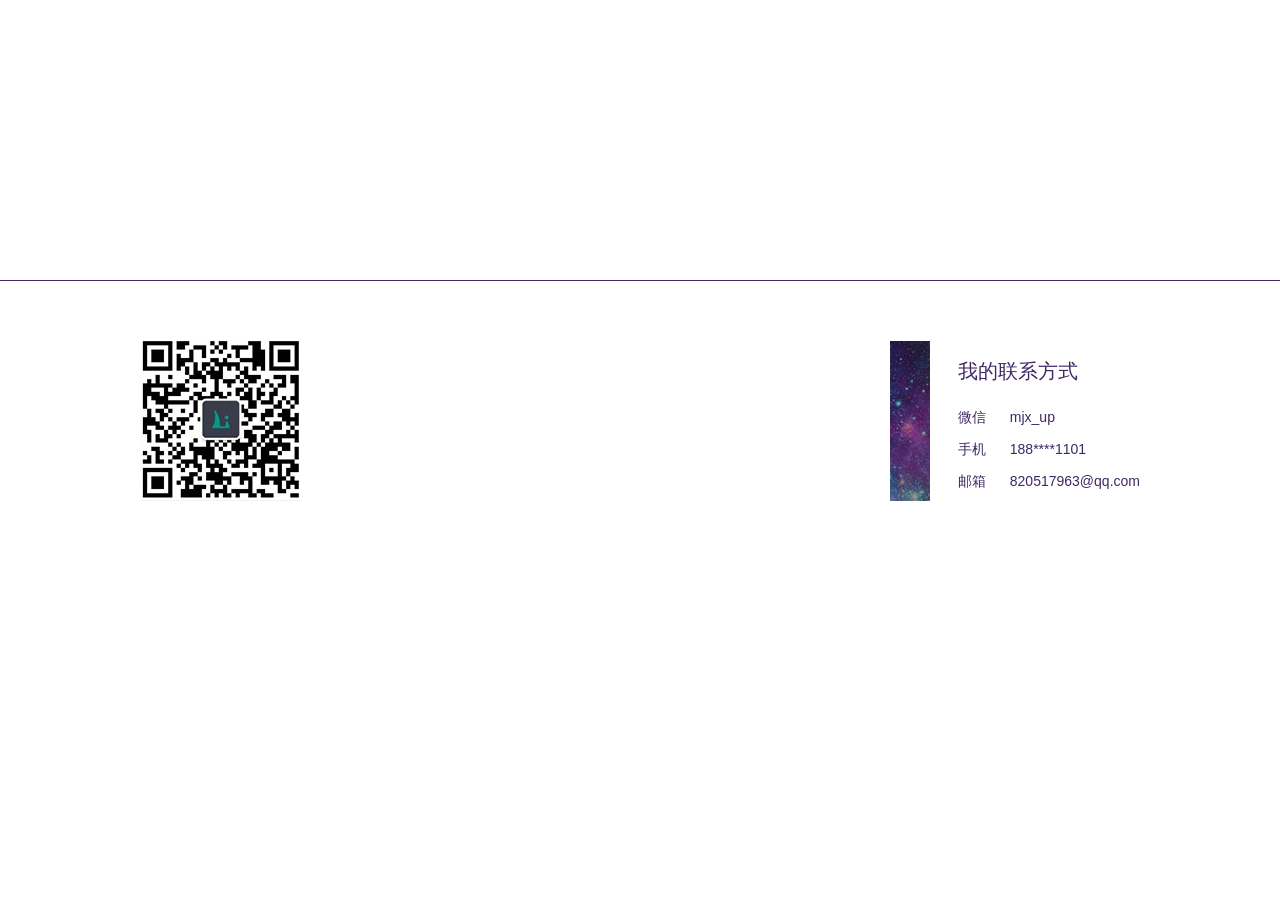
==== layuiSimpleBlog-v1.0.0/html/admin.html @ d0e38aa1 "admin page" ====
<!DOCTYPE html>
<html lang="en">
<head>
    <meta charset="UTF-8">
    <meta name="viewport"
          content="width=device-width, initial-scale=1.0, minimum-scale=1.0, maximum-scale=1.0, user-scalable=0">
    <title>Document</title>

    <link rel="stylesheet" type="text/css" href="../res/layui/css/layui.css">
    <link rel="stylesheet" type="text/css" href="../res/css/main.css">
    <!--加载meta IE兼容文件-->
    <!--[if lt IE 9]>
    <script src="https://oss.maxcdn.com/libs/html5shiv/3.7.0/html5shiv.js"></script>
    <script src="https://oss.maxcdn.com/libs/respond.js/1.3.0/respond.min.js"></script>
    <![endif]-->
    <script src="https://cdn.staticfile.org/vue/2.4.2/vue.min.js"></script>
    <script src="https://cdn.staticfile.org/vue-resource/1.5.1/vue-resource.min.js"></script>
    <script src="http://pv.sohu.com/cityjson?ie=utf-8"></script>
    <script type="text/javascript">
        sessionStorage.setItem('ip', returnCitySN["cip"])
        sessionStorage.setItem('area', returnCitySN["cname"])
    </script>
</head>
<body>
<div id="papertableapp">
    <div class="header">
        <div class="menu-btn">
            <div class="menu"></div>
        </div>
        <h1 class="logo">
            <!--<a href="../../index.html">-->
                <!--<span>MYBLOG</span>-->
                <!--<img src="../../../res/img/logo.png">-->
            <!--</a>-->
        </h1>
        <div class="nav">
            <!--<a href="../../index.html">文章</a>-->
            <!--<a href="../../about.html" class="active">关于</a>-->
        </div>
        <ul class="layui-nav header-down-nav">
            <!--<li class="layui-nav-item"><a href="../../index.html">文章</a></li>-->
            <!--<li class="layui-nav-item"><a href="../../about.html" class="active">关于</a></li>-->
        </ul>
        <!--<p class="welcome-text">-->
            <!--欢迎来到<span class="name">小莫</span>的博客~-->
        <!--</p>-->
    </div>
    <div class="content whisper-content leacots-content">
        <div class="cont w1000">
            <div class="whisper-list">
                <div class="item-box">
                    <div class="review-version">
                        <table class="layui-hide" id="LAY_table_user" lay-filter="useruv"></table>
                        <script type="text/html" id="barDemo">
                            <a class="layui-btn layui-btn-primary layui-btn-mini" lay-event="detail">查看</a>
                            <a class="layui-btn layui-btn-mini" lay-event="edit">编辑</a>
                            <a class="layui-btn layui-btn-danger layui-btn-mini" lay-event="del">删除</a>
                        </script>
                    </div>
                </div>
            </div>
        </div>
    </div>
    <div class="footer-wrap">
        <div class="footer w1000">
            <div class="qrcode">
                <img src="../res/img/erweima.jpg">
            </div>
            <div class="practice-mode">
                <img src="../res/img/down_img.jpg">
                <div class="text">
                    <h4 class="title">我的联系方式</h4>
                    <p>微信<span class="WeChat">mjx_up</span></p>
                    <p>手机<span class="iphone">188****1101</span></p>
                    <p>邮箱<span class="email">820517963@qq.com</span></p>
                </div>
            </div>
        </div>
    </div>
</div>
<script type="text/javascript" src="../res/layui/layui.js"></script>
<!--<script type="text/javascript" src="../js/paper.js"></script>-->
<script type="module" src="../res/js/table/paper.js"></script>
</body>
</html>
---- layuiSimpleBlog-v1.0.0/res/layui/css/layui.css ----
/** layui-v2.4.5 MIT License By https://www.layui.com */
 .layui-inline,img{display:inline-block;vertical-align:middle}h1,h2,h3,h4,h5,h6{font-weight:400}.layui-edge,.layui-header,.layui-inline,.layui-main{position:relative}.layui-elip,.layui-form-checkbox span,.layui-form-pane .layui-form-label{text-overflow:ellipsis;white-space:nowrap}.layui-btn,.layui-edge,.layui-inline,img{vertical-align:middle}.layui-btn,.layui-disabled,.layui-icon,.layui-unselect{-webkit-user-select:none;-ms-user-select:none;-moz-user-select:none}blockquote,body,button,dd,div,dl,dt,form,h1,h2,h3,h4,h5,h6,input,li,ol,p,pre,td,textarea,th,ul{margin:0;padding:0;-webkit-tap-highlight-color:rgba(0,0,0,0)}a:active,a:hover{outline:0}img{border:none}li{list-style:none}table{border-collapse:collapse;border-spacing:0}h4,h5,h6{font-size:100%}button,input,optgroup,option,select,textarea{font-family:inherit;font-size:inherit;font-style:inherit;font-weight:inherit;outline:0}pre{white-space:pre-wrap;white-space:-moz-pre-wrap;white-space:-pre-wrap;white-space:-o-pre-wrap;word-wrap:break-word}body{line-height:24px;font:14px Helvetica Neue,Helvetica,PingFang SC,Tahoma,Arial,sans-serif}hr{height:1px;margin:10px 0;border:0;clear:both}a{color:#333;text-decoration:none}a:hover{color:#777}a cite{font-style:normal;*cursor:pointer}.layui-border-box,.layui-border-box *{box-sizing:border-box}.layui-box,.layui-box *{box-sizing:content-box}.layui-clear{clear:both;*zoom:1}.layui-clear:after{content:'\20';clear:both;*zoom:1;display:block;height:0}.layui-inline{*display:inline;*zoom:1}.layui-edge{display:inline-block;width:0;height:0;border-width:6px;border-style:dashed;border-color:transparent;overflow:hidden}.layui-edge-top{top:-4px;border-bottom-color:#999;border-bottom-style:solid}.layui-edge-right{border-left-color:#999;border-left-style:solid}.layui-edge-bottom{top:2px;border-top-color:#999;border-top-style:solid}.layui-edge-left{border-right-color:#999;border-right-style:solid}.layui-elip{overflow:hidden}.layui-disabled,.layui-disabled:hover{color:#d2d2d2!important;cursor:not-allowed!important}.layui-circle{border-radius:100%}.layui-show{display:block!important}.layui-hide{display:none!important}@font-face{font-family:layui-icon;src:url(../font/iconfont.eot?v=240);src:url(../font/iconfont.eot?v=240#iefix) format('embedded-opentype'),url(../font/iconfont.svg?v=240#iconfont) format('svg'),url(../font/iconfont.woff?v=240) format('woff'),url(../font/iconfont.ttf?v=240) format('truetype')}.layui-icon{font-family:layui-icon!important;font-size:16px;font-style:normal;-webkit-font-smoothing:antialiased;-moz-osx-font-smoothing:grayscale}.layui-icon-reply-fill:before{content:"\e611"}.layui-icon-set-fill:before{content:"\e614"}.layui-icon-menu-fill:before{content:"\e60f"}.layui-icon-search:before{content:"\e615"}.layui-icon-share:before{content:"\e641"}.layui-icon-set-sm:before{content:"\e620"}.layui-icon-engine:before{content:"\e628"}.layui-icon-close:before{content:"\1006"}.layui-icon-close-fill:before{content:"\1007"}.layui-icon-chart-screen:before{content:"\e629"}.layui-icon-star:before{content:"\e600"}.layui-icon-circle-dot:before{content:"\e617"}.layui-icon-chat:before{content:"\e606"}.layui-icon-release:before{content:"\e609"}.layui-icon-list:before{content:"\e60a"}.layui-icon-chart:before{content:"\e62c"}.layui-icon-ok-circle:before{content:"\1005"}.layui-icon-layim-theme:before{content:"\e61b"}.layui-icon-table:before{content:"\e62d"}.layui-icon-right:before{content:"\e602"}.layui-icon-left:before{content:"\e603"}.layui-icon-cart-simple:before{content:"\e698"}.layui-icon-face-cry:before{content:"\e69c"}.layui-icon-face-smile:before{content:"\e6af"}.layui-icon-survey:before{content:"\e6b2"}.layui-icon-tree:before{content:"\e62e"}.layui-icon-upload-circle:before{content:"\e62f"}.layui-icon-add-circle:before{content:"\e61f"}.layui-icon-download-circle:before{content:"\e601"}.layui-icon-templeate-1:before{content:"\e630"}.layui-icon-util:before{content:"\e631"}.layui-icon-face-surprised:before{content:"\e664"}.layui-icon-edit:before{content:"\e642"}.layui-icon-speaker:before{content:"\e645"}.layui-icon-down:before{content:"\e61a"}.layui-icon-file:before{content:"\e621"}.layui-icon-layouts:before{content:"\e632"}.layui-icon-rate-half:before{content:"\e6c9"}.layui-icon-add-circle-fine:before{content:"\e608"}.layui-icon-prev-circle:before{content:"\e633"}.layui-icon-read:before{content:"\e705"}.layui-icon-404:before{content:"\e61c"}.layui-icon-carousel:before{content:"\e634"}.layui-icon-help:before{content:"\e607"}.layui-icon-code-circle:before{content:"\e635"}.layui-icon-water:before{content:"\e636"}.layui-icon-username:before{content:"\e66f"}.layui-icon-find-fill:before{content:"\e670"}.layui-icon-about:before{content:"\e60b"}.layui-icon-location:before{content:"\e715"}.layui-icon-up:before{content:"\e619"}.layui-icon-pause:before{content:"\e651"}.layui-icon-date:before{content:"\e637"}.layui-icon-layim-uploadfile:before{content:"\e61d"}.layui-icon-delete:before{content:"\e640"}.layui-icon-play:before{content:"\e652"}.layui-icon-top:before{content:"\e604"}.layui-icon-friends:before{content:"\e612"}.layui-icon-refresh-3:before{content:"\e9aa"}.layui-icon-ok:before{content:"\e605"}.layui-icon-layer:before{content:"\e638"}.layui-icon-face-smile-fine:before{content:"\e60c"}.layui-icon-dollar:before{content:"\e659"}.layui-icon-group:before{content:"\e613"}.layui-icon-layim-download:before{content:"\e61e"}.layui-icon-picture-fine:before{content:"\e60d"}.layui-icon-link:before{content:"\e64c"}.layui-icon-diamond:before{content:"\e735"}.layui-icon-log:before{content:"\e60e"}.layui-icon-rate-solid:before{content:"\e67a"}.layui-icon-fonts-del:before{content:"\e64f"}.layui-icon-unlink:before{content:"\e64d"}.layui-icon-fonts-clear:before{content:"\e639"}.layui-icon-triangle-r:before{content:"\e623"}.layui-icon-circle:before{content:"\e63f"}.layui-icon-radio:before{content:"\e643"}.layui-icon-align-center:before{content:"\e647"}.layui-icon-align-right:before{content:"\e648"}.layui-icon-align-left:before{content:"\e649"}.layui-icon-loading-1:before{content:"\e63e"}.layui-icon-return:before{content:"\e65c"}.layui-icon-fonts-strong:before{content:"\e62b"}.layui-icon-upload:before{content:"\e67c"}.layui-icon-dialogue:before{content:"\e63a"}.layui-icon-video:before{content:"\e6ed"}.layui-icon-headset:before{content:"\e6fc"}.layui-icon-cellphone-fine:before{content:"\e63b"}.layui-icon-add-1:before{content:"\e654"}.layui-icon-face-smile-b:before{content:"\e650"}.layui-icon-fonts-html:before{content:"\e64b"}.layui-icon-form:before{content:"\e63c"}.layui-icon-cart:before{content:"\e657"}.layui-icon-camera-fill:before{content:"\e65d"}.layui-icon-tabs:before{content:"\e62a"}.layui-icon-fonts-code:before{content:"\e64e"}.layui-icon-fire:before{content:"\e756"}.layui-icon-set:before{content:"\e716"}.layui-icon-fonts-u:before{content:"\e646"}.layui-icon-triangle-d:before{content:"\e625"}.layui-icon-tips:before{content:"\e702"}.layui-icon-picture:before{content:"\e64a"}.layui-icon-more-vertical:before{content:"\e671"}.layui-icon-flag:before{content:"\e66c"}.layui-icon-loading:before{content:"\e63d"}.layui-icon-fonts-i:before{content:"\e644"}.layui-icon-refresh-1:before{content:"\e666"}.layui-icon-rmb:before{content:"\e65e"}.layui-icon-home:before{content:"\e68e"}.layui-icon-user:before{content:"\e770"}.layui-icon-notice:before{content:"\e667"}.layui-icon-login-weibo:before{content:"\e675"}.layui-icon-voice:before{content:"\e688"}.layui-icon-upload-drag:before{content:"\e681"}.layui-icon-login-qq:before{content:"\e676"}.layui-icon-snowflake:before{content:"\e6b1"}.layui-icon-file-b:before{content:"\e655"}.layui-icon-template:before{content:"\e663"}.layui-icon-auz:before{content:"\e672"}.layui-icon-console:before{content:"\e665"}.layui-icon-app:before{content:"\e653"}.layui-icon-prev:before{content:"\e65a"}.layui-icon-website:before{content:"\e7ae"}.layui-icon-next:before{content:"\e65b"}.layui-icon-component:before{content:"\e857"}.layui-icon-more:before{content:"\e65f"}.layui-icon-login-wechat:before{content:"\e677"}.layui-icon-shrink-right:before{content:"\e668"}.layui-icon-spread-left:before{content:"\e66b"}.layui-icon-camera:before{content:"\e660"}.layui-icon-note:before{content:"\e66e"}.layui-icon-refresh:before{content:"\e669"}.layui-icon-female:before{content:"\e661"}.layui-icon-male:before{content:"\e662"}.layui-icon-password:before{content:"\e673"}.layui-icon-senior:before{content:"\e674"}.layui-icon-theme:before{content:"\e66a"}.layui-icon-tread:before{content:"\e6c5"}.layui-icon-praise:before{content:"\e6c6"}.layui-icon-star-fill:before{content:"\e658"}.layui-icon-rate:before{content:"\e67b"}.layui-icon-template-1:before{content:"\e656"}.layui-icon-vercode:before{content:"\e679"}.layui-icon-cellphone:before{content:"\e678"}.layui-icon-screen-full:before{content:"\e622"}.layui-icon-screen-restore:before{content:"\e758"}.layui-icon-cols:before{content:"\e610"}.layui-icon-export:before{content:"\e67d"}.layui-icon-print:before{content:"\e66d"}.layui-icon-slider:before{content:"\e714"}.layui-main{width:1140px;margin:0 auto}.layui-header{z-index:1000;height:60px}.layui-header a:hover{transition:all .5s;-webkit-transition:all .5s}.layui-side{position:fixed;left:0;top:0;bottom:0;z-index:999;width:200px;overflow-x:hidden}.layui-side-scroll{position:relative;width:220px;height:100%;overflow-x:hidden}.layui-body{position:absolute;left:200px;right:0;top:0;bottom:0;z-index:998;width:auto;overflow:hidden;overflow-y:auto;box-sizing:border-box}.layui-layout-body{overflow:hidden}.layui-layout-admin .layui-header{background-color:#23262E}.layui-layout-admin .layui-side{top:60px;width:200px;overflow-x:hidden}.layui-layout-admin .layui-body{top:60px;bottom:44px}.layui-layout-admin .layui-main{width:auto;margin:0 15px}.layui-layout-admin .layui-footer{position:fixed;left:200px;right:0;bottom:0;height:44px;line-height:44px;padding:0 15px;background-color:#eee}.layui-layout-admin .layui-logo{position:absolute;left:0;top:0;width:200px;height:100%;line-height:60px;text-align:center;color:#009688;font-size:16px}.layui-layout-admin .layui-header .layui-nav{background:0 0}.layui-layout-left{position:absolute!important;left:200px;top:0}.layui-layout-right{position:absolute!important;right:0;top:0}.layui-container{position:relative;margin:0 auto;padding:0 15px;box-sizing:border-box}.layui-fluid{position:relative;margin:0 auto;padding:0 15px}.layui-row:after,.layui-row:before{content:'';display:block;clear:both}.layui-col-lg1,.layui-col-lg10,.layui-col-lg11,.layui-col-lg12,.layui-col-lg2,.layui-col-lg3,.layui-col-lg4,.layui-col-lg5,.layui-col-lg6,.layui-col-lg7,.layui-col-lg8,.layui-col-lg9,.layui-col-md1,.layui-col-md10,.layui-col-md11,.layui-col-md12,.layui-col-md2,.layui-col-md3,.layui-col-md4,.layui-col-md5,.layui-col-md6,.layui-col-md7,.layui-col-md8,.layui-col-md9,.layui-col-sm1,.layui-col-sm10,.layui-col-sm11,.layui-col-sm12,.layui-col-sm2,.layui-col-sm3,.layui-col-sm4,.layui-col-sm5,.layui-col-sm6,.layui-col-sm7,.layui-col-sm8,.layui-col-sm9,.layui-col-xs1,.layui-col-xs10,.layui-col-xs11,.layui-col-xs12,.layui-col-xs2,.layui-col-xs3,.layui-col-xs4,.layui-col-xs5,.layui-col-xs6,.layui-col-xs7,.layui-col-xs8,.layui-col-xs9{position:relative;display:block;box-sizing:border-box}.layui-col-xs1,.layui-col-xs10,.layui-col-xs11,.layui-col-xs12,.layui-col-xs2,.layui-col-xs3,.layui-col-xs4,.layui-col-xs5,.layui-col-xs6,.layui-col-xs7,.layui-col-xs8,.layui-col-xs9{float:left}.layui-col-xs1{width:8.33333333%}.layui-col-xs2{width:16.66666667%}.layui-col-xs3{width:25%}.layui-col-xs4{width:33.33333333%}.layui-col-xs5{width:41.66666667%}.layui-col-xs6{width:50%}.layui-col-xs7{width:58.33333333%}.layui-col-xs8{width:66.66666667%}.layui-col-xs9{width:75%}.layui-col-xs10{width:83.33333333%}.layui-col-xs11{width:91.66666667%}.layui-col-xs12{width:100%}.layui-col-xs-offset1{margin-left:8.33333333%}.layui-col-xs-offset2{margin-left:16.66666667%}.layui-col-xs-offset3{margin-left:25%}.layui-col-xs-offset4{margin-left:33.33333333%}.layui-col-xs-offset5{margin-left:41.66666667%}.layui-col-xs-offset6{margin-left:50%}.layui-col-xs-offset7{margin-left:58.33333333%}.layui-col-xs-offset8{margin-left:66.66666667%}.layui-col-xs-offset9{margin-left:75%}.layui-col-xs-offset10{margin-left:83.33333333%}.layui-col-xs-offset11{margin-left:91.66666667%}.layui-col-xs-offset12{margin-left:100%}@media screen and (max-width:768px){.layui-hide-xs{display:none!important}.layui-show-xs-block{display:block!important}.layui-show-xs-inline{display:inline!important}.layui-show-xs-inline-block{display:inline-block!important}}@media screen and (min-width:768px){.layui-container{width:750px}.layui-hide-sm{display:none!important}.layui-show-sm-block{display:block!important}.layui-show-sm-inline{display:inline!important}.layui-show-sm-inline-block{display:inline-block!important}.layui-col-sm1,.layui-col-sm10,.layui-col-sm11,.layui-col-sm12,.layui-col-sm2,.layui-col-sm3,.layui-col-sm4,.layui-col-sm5,.layui-col-sm6,.layui-col-sm7,.layui-col-sm8,.layui-col-sm9{float:left}.layui-col-sm1{width:8.33333333%}.layui-col-sm2{width:16.66666667%}.layui-col-sm3{width:25%}.layui-col-sm4{width:33.33333333%}.layui-col-sm5{width:41.66666667%}.layui-col-sm6{width:50%}.layui-col-sm7{width:58.33333333%}.layui-col-sm8{width:66.66666667%}.layui-col-sm9{width:75%}.layui-col-sm10{width:83.33333333%}.layui-col-sm11{width:91.66666667%}.layui-col-sm12{width:100%}.layui-col-sm-offset1{margin-left:8.33333333%}.layui-col-sm-offset2{margin-left:16.66666667%}.layui-col-sm-offset3{margin-left:25%}.layui-col-sm-offset4{margin-left:33.33333333%}.layui-col-sm-offset5{margin-left:41.66666667%}.layui-col-sm-offset6{margin-left:50%}.layui-col-sm-offset7{margin-left:58.33333333%}.layui-col-sm-offset8{margin-left:66.66666667%}.layui-col-sm-offset9{margin-left:75%}.layui-col-sm-offset10{margin-left:83.33333333%}.layui-col-sm-offset11{margin-left:91.66666667%}.layui-col-sm-offset12{margin-left:100%}}@media screen and (min-width:992px){.layui-container{width:970px}.layui-hide-md{display:none!important}.layui-show-md-block{display:block!important}.layui-show-md-inline{display:inline!important}.layui-show-md-inline-block{display:inline-block!important}.layui-col-md1,.layui-col-md10,.layui-col-md11,.layui-col-md12,.layui-col-md2,.layui-col-md3,.layui-col-md4,.layui-col-md5,.layui-col-md6,.layui-col-md7,.layui-col-md8,.layui-col-md9{float:left}.layui-col-md1{width:8.33333333%}.layui-col-md2{width:16.66666667%}.layui-col-md3{width:25%}.layui-col-md4{width:33.33333333%}.layui-col-md5{width:41.66666667%}.layui-col-md6{width:50%}.layui-col-md7{width:58.33333333%}.layui-col-md8{width:66.66666667%}.layui-col-md9{width:75%}.layui-col-md10{width:83.33333333%}.layui-col-md11{width:91.66666667%}.layui-col-md12{width:100%}.layui-col-md-offset1{margin-left:8.33333333%}.layui-col-md-offset2{margin-left:16.66666667%}.layui-col-md-offset3{margin-left:25%}.layui-col-md-offset4{margin-left:33.33333333%}.layui-col-md-offset5{margin-left:41.66666667%}.layui-col-md-offset6{margin-left:50%}.layui-col-md-offset7{margin-left:58.33333333%}.layui-col-md-offset8{margin-left:66.66666667%}.layui-col-md-offset9{margin-left:75%}.layui-col-md-offset10{margin-left:83.33333333%}.layui-col-md-offset11{margin-left:91.66666667%}.layui-col-md-offset12{margin-left:100%}}@media screen and (min-width:1200px){.layui-container{width:1170px}.layui-hide-lg{display:none!important}.layui-show-lg-block{display:block!important}.layui-show-lg-inline{display:inline!important}.layui-show-lg-inline-block{display:inline-block!important}.layui-col-lg1,.layui-col-lg10,.layui-col-lg11,.layui-col-lg12,.layui-col-lg2,.layui-col-lg3,.layui-col-lg4,.layui-col-lg5,.layui-col-lg6,.layui-col-lg7,.layui-col-lg8,.layui-col-lg9{float:left}.layui-col-lg1{width:8.33333333%}.layui-col-lg2{width:16.66666667%}.layui-col-lg3{width:25%}.layui-col-lg4{width:33.33333333%}.layui-col-lg5{width:41.66666667%}.layui-col-lg6{width:50%}.layui-col-lg7{width:58.33333333%}.layui-col-lg8{width:66.66666667%}.layui-col-lg9{width:75%}.layui-col-lg10{width:83.33333333%}.layui-col-lg11{width:91.66666667%}.layui-col-lg12{width:100%}.layui-col-lg-offset1{margin-left:8.33333333%}.layui-col-lg-offset2{margin-left:16.66666667%}.layui-col-lg-offset3{margin-left:25%}.layui-col-lg-offset4{margin-left:33.33333333%}.layui-col-lg-offset5{margin-left:41.66666667%}.layui-col-lg-offset6{margin-left:50%}.layui-col-lg-offset7{margin-left:58.33333333%}.layui-col-lg-offset8{margin-left:66.66666667%}.layui-col-lg-offset9{margin-left:75%}.layui-col-lg-offset10{margin-left:83.33333333%}.layui-col-lg-offset11{margin-left:91.66666667%}.layui-col-lg-offset12{margin-left:100%}}.layui-col-space1{margin:-.5px}.layui-col-space1>*{padding:.5px}.layui-col-space3{margin:-1.5px}.layui-col-space3>*{padding:1.5px}.layui-col-space5{margin:-2.5px}.layui-col-space5>*{padding:2.5px}.layui-col-space8{margin:-3.5px}.layui-col-space8>*{padding:3.5px}.layui-col-space10{margin:-5px}.layui-col-space10>*{padding:5px}.layui-col-space12{margin:-6px}.layui-col-space12>*{padding:6px}.layui-col-space15{margin:-7.5px}.layui-col-space15>*{padding:7.5px}.layui-col-space18{margin:-9px}.layui-col-space18>*{padding:9px}.layui-col-space20{margin:-10px}.layui-col-space20>*{padding:10px}.layui-col-space22{margin:-11px}.layui-col-space22>*{padding:11px}.layui-col-space25{margin:-12.5px}.layui-col-space25>*{padding:12.5px}.layui-col-space30{margin:-15px}.layui-col-space30>*{padding:15px}.layui-btn,.layui-input,.layui-select,.layui-textarea,.layui-upload-button{outline:0;-webkit-appearance:none;transition:all .3s;-webkit-transition:all .3s;box-sizing:border-box}.layui-elem-quote{margin-bottom:10px;padding:15px;line-height:22px;border-left:5px solid #009688;border-radius:0 2px 2px 0;background-color:#f2f2f2}.layui-quote-nm{border-style:solid;border-width:1px 1px 1px 5px;background:0 0}.layui-elem-field{margin-bottom:10px;padding:0;border-width:1px;border-style:solid}.layui-elem-field legend{margin-left:20px;padding:0 10px;font-size:20px;font-weight:300}.layui-field-title{margin:10px 0 20px;border-width:1px 0 0}.layui-field-box{padding:10px 15px}.layui-field-title .layui-field-box{padding:10px 0}.layui-progress{position:relative;height:6px;border-radius:20px;background-color:#e2e2e2}.layui-progress-bar{position:absolute;left:0;top:0;width:0;max-width:100%;height:6px;border-radius:20px;text-align:right;background-color:#5FB878;transition:all .3s;-webkit-transition:all .3s}.layui-progress-big,.layui-progress-big .layui-progress-bar{height:18px;line-height:18px}.layui-progress-text{position:relative;top:-20px;line-height:18px;font-size:12px;color:#666}.layui-progress-big .layui-progress-text{position:static;padding:0 10px;color:#fff}.layui-collapse{border-width:1px;border-style:solid;border-radius:2px}.layui-colla-content,.layui-colla-item{border-top-width:1px;border-top-style:solid}.layui-colla-item:first-child{border-top:none}.layui-colla-title{position:relative;height:42px;line-height:42px;padding:0 15px 0 35px;color:#333;background-color:#f2f2f2;cursor:pointer;font-size:14px;overflow:hidden}.layui-colla-content{display:none;padding:10px 15px;line-height:22px;color:#666}.layui-colla-icon{position:absolute;left:15px;top:0;font-size:14px}.layui-card{margin-bottom:15px;border-radius:2px;background-color:#fff;box-shadow:0 1px 2px 0 rgba(0,0,0,.05)}.layui-card:last-child{margin-bottom:0}.layui-card-header{position:relative;height:42px;line-height:42px;padding:0 15px;border-bottom:1px solid #f6f6f6;color:#333;border-radius:2px 2px 0 0;font-size:14px}.layui-bg-black,.layui-bg-blue,.layui-bg-cyan,.layui-bg-green,.layui-bg-orange,.layui-bg-red{color:#fff!important}.layui-card-body{position:relative;padding:10px 15px;line-height:24px}.layui-card-body[pad15]{padding:15px}.layui-card-body[pad20]{padding:20px}.layui-card-body .layui-table{margin:5px 0}.layui-card .layui-tab{margin:0}.layui-panel-window{position:relative;padding:15px;border-radius:0;border-top:5px solid #E6E6E6;background-color:#fff}.layui-auxiliar-moving{position:fixed;left:0;right:0;top:0;bottom:0;width:100%;height:100%;background:0 0;z-index:9999999999}.layui-form-label,.layui-form-mid,.layui-form-select,.layui-input-block,.layui-input-inline,.layui-textarea{position:relative}.layui-bg-red{background-color:#FF5722!important}.layui-bg-orange{background-color:#FFB800!important}.layui-bg-green{background-color:#009688!important}.layui-bg-cyan{background-color:#2F4056!important}.layui-bg-blue{background-color:#1E9FFF!important}.layui-bg-black{background-color:#393D49!important}.layui-bg-gray{background-color:#eee!important;color:#666!important}.layui-badge-rim,.layui-colla-content,.layui-colla-item,.layui-collapse,.layui-elem-field,.layui-form-pane .layui-form-item[pane],.layui-form-pane .layui-form-label,.layui-input,.layui-layedit,.layui-layedit-tool,.layui-quote-nm,.layui-select,.layui-tab-bar,.layui-tab-card,.layui-tab-title,.layui-tab-title .layui-this:after,.layui-textarea{border-color:#e6e6e6}.layui-timeline-item:before,hr{background-color:#e6e6e6}.layui-text{line-height:22px;font-size:14px;color:#666}.layui-text h1,.layui-text h2,.layui-text h3{font-weight:500;color:#333}.layui-text h1{font-size:30px}.layui-text h2{font-size:24px}.layui-text h3{font-size:18px}.layui-text a:not(.layui-btn){color:#01AAED}.layui-text a:not(.layui-btn):hover{text-decoration:underline}.layui-text ul{padding:5px 0 5px 15px}.layui-text ul li{margin-top:5px;list-style-type:disc}.layui-text em,.layui-word-aux{color:#999!important;padding:0 5px!important}.layui-btn{display:inline-block;height:38px;line-height:38px;padding:0 18px;background-color:#009688;color:#fff;white-space:nowrap;text-align:center;font-size:14px;border:none;border-radius:2px;cursor:pointer}.layui-btn:hover{opacity:.8;filter:alpha(opacity=80);color:#fff}.layui-btn:active{opacity:1;filter:alpha(opacity=100)}.layui-btn+.layui-btn{margin-left:10px}.layui-btn-container{font-size:0}.layui-btn-container .layui-btn{margin-right:10px;margin-bottom:10px}.layui-btn-container .layui-btn+.layui-btn{margin-left:0}.layui-table .layui-btn-container .layui-btn{margin-bottom:9px}.layui-btn-radius{border-radius:100px}.layui-btn .layui-icon{margin-right:3px;font-size:18px;vertical-align:bottom;vertical-align:middle\9}.layui-btn-primary{border:1px solid #C9C9C9;background-color:#fff;color:#555}.layui-btn-primary:hover{border-color:#009688;color:#333}.layui-btn-normal{background-color:#1E9FFF}.layui-btn-warm{background-color:#FFB800}.layui-btn-danger{background-color:#FF5722}.layui-btn-disabled,.layui-btn-disabled:active,.layui-btn-disabled:hover{border:1px solid #e6e6e6;background-color:#FBFBFB;color:#C9C9C9;cursor:not-allowed;opacity:1}.layui-btn-lg{height:44px;line-height:44px;padding:0 25px;font-size:16px}.layui-btn-sm{height:30px;line-height:30px;padding:0 10px;font-size:12px}.layui-btn-sm i{font-size:16px!important}.layui-btn-xs{height:22px;line-height:22px;padding:0 5px;font-size:12px}.layui-btn-xs i{font-size:14px!important}.layui-btn-group{display:inline-block;vertical-align:middle;font-size:0}.layui-btn-group .layui-btn{margin-left:0!important;margin-right:0!important;border-left:1px solid rgba(255,255,255,.5);border-radius:0}.layui-btn-group .layui-btn-primary{border-left:none}.layui-btn-group .layui-btn-primary:hover{border-color:#C9C9C9;color:#009688}.layui-btn-group .layui-btn:first-child{border-left:none;border-radius:2px 0 0 2px}.layui-btn-group .layui-btn-primary:first-child{border-left:1px solid #c9c9c9}.layui-btn-group .layui-btn:last-child{border-radius:0 2px 2px 0}.layui-btn-group .layui-btn+.layui-btn{margin-left:0}.layui-btn-group+.layui-btn-group{margin-left:10px}.layui-btn-fluid{width:100%}.layui-input,.layui-select,.layui-textarea{height:38px;line-height:1.3;line-height:38px\9;border-width:1px;border-style:solid;background-color:#fff;border-radius:2px}.layui-input::-webkit-input-placeholder,.layui-select::-webkit-input-placeholder,.layui-textarea::-webkit-input-placeholder{line-height:1.3}.layui-input,.layui-textarea{display:block;width:100%;padding-left:10px}.layui-input:hover,.layui-textarea:hover{border-color:#D2D2D2!important}.layui-input:focus,.layui-textarea:focus{border-color:#C9C9C9!important}.layui-textarea{min-height:100px;height:auto;line-height:20px;padding:6px 10px;resize:vertical}.layui-select{padding:0 10px}.layui-form input[type=checkbox],.layui-form input[type=radio],.layui-form select{display:none}.layui-form [lay-ignore]{display:initial}.layui-form-item{margin-bottom:15px;clear:both;*zoom:1}.layui-form-item:after{content:'\20';clear:both;*zoom:1;display:block;height:0}.layui-form-label{float:left;display:block;padding:9px 15px;width:80px;font-weight:400;line-height:20px;text-align:right}.layui-form-label-col{display:block;float:none;padding:9px 0;line-height:20px;text-align:left}.layui-form-item .layui-inline{margin-bottom:5px;margin-right:10px}.layui-input-block{margin-left:110px;min-height:36px}.layui-input-inline{display:inline-block;vertical-align:middle}.layui-form-item .layui-input-inline{float:left;width:190px;margin-right:10px}.layui-form-text .layui-input-inline{width:auto}.layui-form-mid{float:left;display:block;padding:9px 0!important;line-height:20px;margin-right:10px}.layui-form-danger+.layui-form-select .layui-input,.layui-form-danger:focus{border-color:#FF5722!important}.layui-form-select .layui-input{padding-right:30px;cursor:pointer}.layui-form-select .layui-edge{position:absolute;right:10px;top:50%;margin-top:-3px;cursor:pointer;border-width:6px;border-top-color:#c2c2c2;border-top-style:solid;transition:all .3s;-webkit-transition:all .3s}.layui-form-select dl{display:none;position:absolute;left:0;top:42px;padding:5px 0;z-index:899;min-width:100%;border:1px solid #d2d2d2;max-height:300px;overflow-y:auto;background-color:#fff;border-radius:2px;box-shadow:0 2px 4px rgba(0,0,0,.12);box-sizing:border-box}.layui-form-select dl dd,.layui-form-select dl dt{padding:0 10px;line-height:36px;white-space:nowrap;overflow:hidden;text-overflow:ellipsis}.layui-form-select dl dt{font-size:12px;color:#999}.layui-form-select dl dd{cursor:pointer}.layui-form-select dl dd:hover{background-color:#f2f2f2;-webkit-transition:.5s all;transition:.5s all}.layui-form-select .layui-select-group dd{padding-left:20px}.layui-form-select dl dd.layui-select-tips{padding-left:10px!important;color:#999}.layui-form-select dl dd.layui-this{background-color:#5FB878;color:#fff}.layui-form-checkbox,.layui-form-select dl dd.layui-disabled{background-color:#fff}.layui-form-selected dl{display:block}.layui-form-checkbox,.layui-form-checkbox *,.layui-form-switch{display:inline-block;vertical-align:middle}.layui-form-selected .layui-edge{margin-top:-9px;-webkit-transform:rotate(180deg);transform:rotate(180deg);margin-top:-3px\9}:root .layui-form-selected .layui-edge{margin-top:-9px\0/IE9}.layui-form-selectup dl{top:auto;bottom:42px}.layui-select-none{margin:5px 0;text-align:center;color:#999}.layui-select-disabled .layui-disabled{border-color:#eee!important}.layui-select-disabled .layui-edge{border-top-color:#d2d2d2}.layui-form-checkbox{position:relative;height:30px;line-height:30px;margin-right:10px;padding-right:30px;cursor:pointer;font-size:0;-webkit-transition:.1s linear;transition:.1s linear;box-sizing:border-box}.layui-form-checkbox span{padding:0 10px;height:100%;font-size:14px;border-radius:2px 0 0 2px;background-color:#d2d2d2;color:#fff;overflow:hidden}.layui-form-checkbox:hover span{background-color:#c2c2c2}.layui-form-checkbox i{position:absolute;right:0;top:0;width:30px;height:28px;border:1px solid #d2d2d2;border-left:none;border-radius:0 2px 2px 0;color:#fff;font-size:20px;text-align:center}.layui-form-checkbox:hover i{border-color:#c2c2c2;color:#c2c2c2}.layui-form-checked,.layui-form-checked:hover{border-color:#5FB878}.layui-form-checked span,.layui-form-checked:hover span{background-color:#5FB878}.layui-form-checked i,.layui-form-checked:hover i{color:#5FB878}.layui-form-item .layui-form-checkbox{margin-top:4px}.layui-form-checkbox[lay-skin=primary]{height:auto!important;line-height:normal!important;min-width:18px;min-height:18px;border:none!important;margin-right:0;padding-left:28px;padding-right:0;background:0 0}.layui-form-checkbox[lay-skin=primary] span{padding-left:0;padding-right:15px;line-height:18px;background:0 0;color:#666}.layui-form-checkbox[lay-skin=primary] i{right:auto;left:0;width:16px;height:16px;line-height:16px;border:1px solid #d2d2d2;font-size:12px;border-radius:2px;background-color:#fff;-webkit-transition:.1s linear;transition:.1s linear}.layui-form-checkbox[lay-skin=primary]:hover i{border-color:#5FB878;color:#fff}.layui-form-checked[lay-skin=primary] i{border-color:#5FB878;background-color:#5FB878;color:#fff}.layui-checkbox-disbaled[lay-skin=primary] span{background:0 0!important;color:#c2c2c2}.layui-checkbox-disbaled[lay-skin=primary]:hover i{border-color:#d2d2d2}.layui-form-item .layui-form-checkbox[lay-skin=primary]{margin-top:10px}.layui-form-switch{position:relative;height:22px;line-height:22px;min-width:35px;padding:0 5px;margin-top:8px;border:1px solid #d2d2d2;border-radius:20px;cursor:pointer;background-color:#fff;-webkit-transition:.1s linear;transition:.1s linear}.layui-form-switch i{position:absolute;left:5px;top:3px;width:16px;height:16px;border-radius:20px;background-color:#d2d2d2;-webkit-transition:.1s linear;transition:.1s linear}.layui-form-switch em{position:relative;top:0;width:25px;margin-left:21px;padding:0!important;text-align:center!important;color:#999!important;font-style:normal!important;font-size:12px}.layui-form-onswitch{border-color:#5FB878;background-color:#5FB878}.layui-checkbox-disbaled,.layui-checkbox-disbaled i{border-color:#e2e2e2!important}.layui-form-onswitch i{left:100%;margin-left:-21px;background-color:#fff}.layui-form-onswitch em{margin-left:5px;margin-right:21px;color:#fff!important}.layui-checkbox-disbaled span{background-color:#e2e2e2!important}.layui-checkbox-disbaled:hover i{color:#fff!important}[lay-radio]{display:none}.layui-form-radio,.layui-form-radio *{display:inline-block;vertical-align:middle}.layui-form-radio{line-height:28px;margin:6px 10px 0 0;padding-right:10px;cursor:pointer;font-size:0}.layui-form-radio *{font-size:14px}.layui-form-radio>i{margin-right:8px;font-size:22px;color:#c2c2c2}.layui-form-radio>i:hover,.layui-form-radioed>i{color:#5FB878}.layui-radio-disbaled>i{color:#e2e2e2!important}.layui-form-pane .layui-form-label{width:110px;padding:8px 15px;height:38px;line-height:20px;border-width:1px;border-style:solid;border-radius:2px 0 0 2px;text-align:center;background-color:#FBFBFB;overflow:hidden;box-sizing:border-box}.layui-form-pane .layui-input-inline{margin-left:-1px}.layui-form-pane .layui-input-block{margin-left:110px;left:-1px}.layui-form-pane .layui-input{border-radius:0 2px 2px 0}.layui-form-pane .layui-form-text .layui-form-label{float:none;width:100%;border-radius:2px;box-sizing:border-box;text-align:left}.layui-form-pane .layui-form-text .layui-input-inline{display:block;margin:0;top:-1px;clear:both}.layui-form-pane .layui-form-text .layui-input-block{margin:0;left:0;top:-1px}.layui-form-pane .layui-form-text .layui-textarea{min-height:100px;border-radius:0 0 2px 2px}.layui-form-pane .layui-form-checkbox{margin:4px 0 4px 10px}.layui-form-pane .layui-form-radio,.layui-form-pane .layui-form-switch{margin-top:6px;margin-left:10px}.layui-form-pane .layui-form-item[pane]{position:relative;border-width:1px;border-style:solid}.layui-form-pane .layui-form-item[pane] .layui-form-label{position:absolute;left:0;top:0;height:100%;border-width:0 1px 0 0}.layui-form-pane .layui-form-item[pane] .layui-input-inline{margin-left:110px}@media screen and (max-width:450px){.layui-form-item .layui-form-label{text-overflow:ellipsis;overflow:hidden;white-space:nowrap}.layui-form-item .layui-inline{display:block;margin-right:0;margin-bottom:20px;clear:both}.layui-form-item .layui-inline:after{content:'\20';clear:both;display:block;height:0}.layui-form-item .layui-input-inline{display:block;float:none;left:-3px;width:auto;margin:0 0 10px 112px}.layui-form-item .layui-input-inline+.layui-form-mid{margin-left:110px;top:-5px;padding:0}.layui-form-item .layui-form-checkbox{margin-right:5px;margin-bottom:5px}}.layui-layedit{border-width:1px;border-style:solid;border-radius:2px}.layui-layedit-tool{padding:3px 5px;border-bottom-width:1px;border-bottom-style:solid;font-size:0}.layedit-tool-fixed{position:fixed;top:0;border-top:1px solid #e2e2e2}.layui-layedit-tool .layedit-tool-mid,.layui-layedit-tool .layui-icon{display:inline-block;vertical-align:middle;text-align:center;font-size:14px}.layui-layedit-tool .layui-icon{position:relative;width:32px;height:30px;line-height:30px;margin:3px 5px;color:#777;cursor:pointer;border-radius:2px}.layui-layedit-tool .layui-icon:hover{color:#393D49}.layui-layedit-tool .layui-icon:active{color:#000}.layui-layedit-tool .layedit-tool-active{background-color:#e2e2e2;color:#000}.layui-layedit-tool .layui-disabled,.layui-layedit-tool .layui-disabled:hover{color:#d2d2d2;cursor:not-allowed}.layui-layedit-tool .layedit-tool-mid{width:1px;height:18px;margin:0 10px;background-color:#d2d2d2}.layedit-tool-html{width:50px!important;font-size:30px!important}.layedit-tool-b,.layedit-tool-code,.layedit-tool-help{font-size:16px!important}.layedit-tool-d,.layedit-tool-face,.layedit-tool-image,.layedit-tool-unlink{font-size:18px!important}.layedit-tool-image input{position:absolute;font-size:0;left:0;top:0;width:100%;height:100%;opacity:.01;filter:Alpha(opacity=1);cursor:pointer}.layui-layedit-iframe iframe{display:block;width:100%}#LAY_layedit_code{overflow:hidden}.layui-laypage{display:inline-block;*display:inline;*zoom:1;vertical-align:middle;margin:10px 0;font-size:0}.layui-laypage>a:first-child,.layui-laypage>a:first-child em{border-radius:2px 0 0 2px}.layui-laypage>a:last-child,.layui-laypage>a:last-child em{border-radius:0 2px 2px 0}.layui-laypage>:first-child{margin-left:0!important}.layui-laypage>:last-child{margin-right:0!important}.layui-laypage a,.layui-laypage button,.layui-laypage input,.layui-laypage select,.layui-laypage span{border:1px solid #e2e2e2}.layui-laypage a,.layui-laypage span{display:inline-block;*display:inline;*zoom:1;vertical-align:middle;padding:0 15px;height:28px;line-height:28px;margin:0 -1px 5px 0;background-color:#fff;color:#333;font-size:12px}.layui-flow-more a *,.layui-laypage input,.layui-table-view select[lay-ignore]{display:inline-block}.layui-laypage a:hover{color:#009688}.layui-laypage em{font-style:normal}.layui-laypage .layui-laypage-spr{color:#999;font-weight:700}.layui-laypage a{text-decoration:none}.layui-laypage .layui-laypage-curr{position:relative}.layui-laypage .layui-laypage-curr em{position:relative;color:#fff}.layui-laypage .layui-laypage-curr .layui-laypage-em{position:absolute;left:-1px;top:-1px;padding:1px;width:100%;height:100%;background-color:#009688}.layui-laypage-em{border-radius:2px}.layui-laypage-next em,.layui-laypage-prev em{font-family:Sim sun;font-size:16px}.layui-laypage .layui-laypage-count,.layui-laypage .layui-laypage-limits,.layui-laypage .layui-laypage-refresh,.layui-laypage .layui-laypage-skip{margin-left:10px;margin-right:10px;padding:0;border:none}.layui-laypage .layui-laypage-limits,.layui-laypage .layui-laypage-refresh{vertical-align:top}.layui-laypage .layui-laypage-refresh i{font-size:18px;cursor:pointer}.layui-laypage select{height:22px;padding:3px;border-radius:2px;cursor:pointer}.layui-laypage .layui-laypage-skip{height:30px;line-height:30px;color:#999}.layui-laypage button,.layui-laypage input{height:30px;line-height:30px;border-radius:2px;vertical-align:top;background-color:#fff;box-sizing:border-box}.layui-laypage input{width:40px;margin:0 10px;padding:0 3px;text-align:center}.layui-laypage input:focus,.layui-laypage select:focus{border-color:#009688!important}.layui-laypage button{margin-left:10px;padding:0 10px;cursor:pointer}.layui-table,.layui-table-view{margin:10px 0}.layui-flow-more{margin:10px 0;text-align:center;color:#999;font-size:14px}.layui-flow-more a{height:32px;line-height:32px}.layui-flow-more a *{vertical-align:top}.layui-flow-more a cite{padding:0 20px;border-radius:3px;background-color:#eee;color:#333;font-style:normal}.layui-flow-more a cite:hover{opacity:.8}.layui-flow-more a i{font-size:30px;color:#737383}.layui-table{width:100%;background-color:#fff;color:#666}.layui-table tr{transition:all .3s;-webkit-transition:all .3s}.layui-table th{text-align:left;font-weight:400}.layui-table tbody tr:hover,.layui-table thead tr,.layui-table-click,.layui-table-header,.layui-table-hover,.layui-table-mend,.layui-table-patch,.layui-table-tool,.layui-table-total,.layui-table-total tr,.layui-table[lay-even] tr:nth-child(even){background-color:#f2f2f2}.layui-table td,.layui-table th,.layui-table-col-set,.layui-table-fixed-r,.layui-table-grid-down,.layui-table-header,.layui-table-page,.layui-table-tips-main,.layui-table-tool,.layui-table-total,.layui-table-view,.layui-table[lay-skin=line],.layui-table[lay-skin=row]{border-width:1px;border-style:solid;border-color:#e6e6e6}.layui-table td,.layui-table th{position:relative;padding:9px 15px;min-height:20px;line-height:20px;font-size:14px}.layui-table[lay-skin=line] td,.layui-table[lay-skin=line] th{border-width:0 0 1px}.layui-table[lay-skin=row] td,.layui-table[lay-skin=row] th{border-width:0 1px 0 0}.layui-table[lay-skin=nob] td,.layui-table[lay-skin=nob] th{border:none}.layui-table img{max-width:100px}.layui-table[lay-size=lg] td,.layui-table[lay-size=lg] th{padding:15px 30px}.layui-table-view .layui-table[lay-size=lg] .layui-table-cell{height:40px;line-height:40px}.layui-table[lay-size=sm] td,.layui-table[lay-size=sm] th{font-size:12px;padding:5px 10px}.layui-table-view .layui-table[lay-size=sm] .layui-table-cell{height:20px;line-height:20px}.layui-table[lay-data]{display:none}.layui-table-box{position:relative;overflow:hidden}.layui-table-view .layui-table{position:relative;width:auto;margin:0}.layui-table-view .layui-table[lay-skin=line]{border-width:0 1px 0 0}.layui-table-view .layui-table[lay-skin=row]{border-width:0 0 1px}.layui-table-view .layui-table td,.layui-table-view .layui-table th{padding:5px 0;border-top:none;border-left:none}.layui-table-view .layui-table th.layui-unselect .layui-table-cell span{cursor:pointer}.layui-table-view .layui-table td{cursor:default}.layui-table-view .layui-form-checkbox[lay-skin=primary] i{width:18px;height:18px}.layui-table-view .layui-form-radio{line-height:0;padding:0}.layui-table-view .layui-form-radio>i{margin:0;font-size:20px}.layui-table-init{position:absolute;left:0;top:0;width:100%;height:100%;text-align:center;z-index:110}.layui-table-init .layui-icon{position:absolute;left:50%;top:50%;margin:-15px 0 0 -15px;font-size:30px;color:#c2c2c2}.layui-table-header{border-width:0 0 1px;overflow:hidden}.layui-table-header .layui-table{margin-bottom:-1px}.layui-table-tool .layui-inline[lay-event]{position:relative;width:26px;height:26px;padding:5px;line-height:16px;margin-right:10px;text-align:center;color:#333;border:1px solid #ccc;cursor:pointer;-webkit-transition:.5s all;transition:.5s all}.layui-table-tool .layui-inline[lay-event]:hover{border:1px solid #999}.layui-table-tool-temp{padding-right:120px}.layui-table-tool-self{position:absolute;right:17px;top:10px}.layui-table-tool .layui-table-tool-self .layui-inline[lay-event]{margin:0 0 0 10px}.layui-table-tool-panel{position:absolute;top:29px;left:-1px;padding:5px 0;min-width:150px;min-height:40px;border:1px solid #d2d2d2;text-align:left;overflow-y:auto;background-color:#fff;box-shadow:0 2px 4px rgba(0,0,0,.12)}.layui-table-cell,.layui-table-tool-panel li{overflow:hidden;text-overflow:ellipsis;white-space:nowrap}.layui-table-tool-panel li{padding:0 10px;line-height:30px;-webkit-transition:.5s all;transition:.5s all}.layui-table-tool-panel li .layui-form-checkbox[lay-skin=primary]{width:100%;padding-left:28px}.layui-table-tool-panel li:hover{background-color:#f2f2f2}.layui-table-tool-panel li .layui-form-checkbox[lay-skin=primary] i{position:absolute;left:0;top:0}.layui-table-tool-panel li .layui-form-checkbox[lay-skin=primary] span{padding:0}.layui-table-tool .layui-table-tool-self .layui-table-tool-panel{left:auto;right:-1px}.layui-table-col-set{position:absolute;right:0;top:0;width:20px;height:100%;border-width:0 0 0 1px;background-color:#fff}.layui-table-sort{width:10px;height:20px;margin-left:5px;cursor:pointer!important}.layui-table-sort .layui-edge{position:absolute;left:5px;border-width:5px}.layui-table-sort .layui-table-sort-asc{top:3px;border-top:none;border-bottom-style:solid;border-bottom-color:#b2b2b2}.layui-table-sort .layui-table-sort-asc:hover{border-bottom-color:#666}.layui-table-sort .layui-table-sort-desc{bottom:5px;border-bottom:none;border-top-style:solid;border-top-color:#b2b2b2}.layui-table-sort .layui-table-sort-desc:hover{border-top-color:#666}.layui-table-sort[lay-sort=asc] .layui-table-sort-asc{border-bottom-color:#000}.layui-table-sort[lay-sort=desc] .layui-table-sort-desc{border-top-color:#000}.layui-table-cell{height:28px;line-height:28px;padding:0 15px;position:relative;box-sizing:border-box}.layui-table-cell .layui-form-checkbox[lay-skin=primary]{top:-1px;padding:0}.layui-table-cell .layui-table-link{color:#01AAED}.laytable-cell-checkbox,.laytable-cell-numbers,.laytable-cell-radio,.laytable-cell-space{padding:0;text-align:center}.layui-table-body{position:relative;overflow:auto;margin-right:-1px;margin-bottom:-1px}.layui-table-body .layui-none{line-height:26px;padding:15px;text-align:center;color:#999}.layui-table-fixed{position:absolute;left:0;top:0;z-index:101}.layui-table-fixed .layui-table-body{overflow:hidden}.layui-table-fixed-l{box-shadow:0 -1px 8px rgba(0,0,0,.08)}.layui-table-fixed-r{left:auto;right:-1px;border-width:0 0 0 1px;box-shadow:-1px 0 8px rgba(0,0,0,.08)}.layui-table-fixed-r .layui-table-header{position:relative;overflow:visible}.layui-table-mend{position:absolute;right:-49px;top:0;height:100%;width:50px}.layui-table-tool{position:relative;z-index:890;width:100%;min-height:50px;line-height:30px;padding:10px 15px;border-width:0 0 1px}.layui-table-tool .layui-btn-container{margin-bottom:-10px}.layui-table-page,.layui-table-total{border-width:1px 0 0;margin-bottom:-1px;overflow:hidden}.layui-table-page{position:relative;width:100%;padding:7px 7px 0;height:41px;font-size:12px;white-space:nowrap}.layui-table-page>div{height:26px}.layui-table-page .layui-laypage{margin:0}.layui-table-page .layui-laypage a,.layui-table-page .layui-laypage span{height:26px;line-height:26px;margin-bottom:10px;border:none;background:0 0}.layui-table-page .layui-laypage a,.layui-table-page .layui-laypage span.layui-laypage-curr{padding:0 12px}.layui-table-page .layui-laypage span{margin-left:0;padding:0}.layui-table-page .layui-laypage .layui-laypage-prev{margin-left:-7px!important}.layui-table-page .layui-laypage .layui-laypage-curr .layui-laypage-em{left:0;top:0;padding:0}.layui-table-page .layui-laypage button,.layui-table-page .layui-laypage input{height:26px;line-height:26px}.layui-table-page .layui-laypage input{width:40px}.layui-table-page .layui-laypage button{padding:0 10px}.layui-table-page select{height:18px}.layui-table-patch .layui-table-cell{padding:0;width:30px}.layui-table-edit{position:absolute;left:0;top:0;width:100%;height:100%;padding:0 14px 1px;border-radius:0;box-shadow:1px 1px 20px rgba(0,0,0,.15)}.layui-table-edit:focus{border-color:#5FB878!important}select.layui-table-edit{padding:0 0 0 10px;border-color:#C9C9C9}.layui-table-view .layui-form-checkbox,.layui-table-view .layui-form-radio,.layui-table-view .layui-form-switch{top:0;margin:0;box-sizing:content-box}.layui-table-view .layui-form-checkbox{top:-1px;height:26px;line-height:26px}.layui-table-view .layui-form-checkbox i{height:26px}.layui-table-grid .layui-table-cell{overflow:visible}.layui-table-grid-down{position:absolute;top:0;right:0;width:26px;height:100%;padding:5px 0;border-width:0 0 0 1px;text-align:center;background-color:#fff;color:#999;cursor:pointer}.layui-table-grid-down .layui-icon{position:absolute;top:50%;left:50%;margin:-8px 0 0 -8px}.layui-table-grid-down:hover{background-color:#fbfbfb}body .layui-table-tips .layui-layer-content{background:0 0;padding:0;box-shadow:0 1px 6px rgba(0,0,0,.12)}.layui-table-tips-main{margin:-44px 0 0 -1px;max-height:150px;padding:8px 15px;font-size:14px;overflow-y:scroll;background-color:#fff;color:#666}.layui-table-tips-c{position:absolute;right:-3px;top:-13px;width:20px;height:20px;padding:3px;cursor:pointer;background-color:#666;border-radius:50%;color:#fff}.layui-table-tips-c:hover{background-color:#777}.layui-table-tips-c:before{position:relative;right:-2px}.layui-upload-file{display:none!important;opacity:.01;filter:Alpha(opacity=1)}.layui-upload-drag,.layui-upload-form,.layui-upload-wrap{display:inline-block}.layui-upload-list{margin:10px 0}.layui-upload-choose{padding:0 10px;color:#999}.layui-upload-drag{position:relative;padding:30px;border:1px dashed #e2e2e2;background-color:#fff;text-align:center;cursor:pointer;color:#999}.layui-upload-drag .layui-icon{font-size:50px;color:#009688}.layui-upload-drag[lay-over]{border-color:#009688}.layui-upload-iframe{position:absolute;width:0;height:0;border:0;visibility:hidden}.layui-upload-wrap{position:relative;vertical-align:middle}.layui-upload-wrap .layui-upload-file{display:block!important;position:absolute;left:0;top:0;z-index:10;font-size:100px;width:100%;height:100%;opacity:.01;filter:Alpha(opacity=1);cursor:pointer}.layui-tree{line-height:26px}.layui-tree li{text-overflow:ellipsis;overflow:hidden;white-space:nowrap}.layui-tree li .layui-tree-spread,.layui-tree li a{display:inline-block;vertical-align:top;height:26px;*display:inline;*zoom:1;cursor:pointer}.layui-tree li a{font-size:0}.layui-tree li a i{font-size:16px}.layui-tree li a cite{padding:0 6px;font-size:14px;font-style:normal}.layui-tree li i{padding-left:6px;color:#333;-moz-user-select:none}.layui-tree li .layui-tree-check{font-size:13px}.layui-tree li .layui-tree-check:hover{color:#009E94}.layui-tree li ul{display:none;margin-left:20px}.layui-tree li .layui-tree-enter{line-height:24px;border:1px dotted #000}.layui-tree-drag{display:none;position:absolute;left:-666px;top:-666px;background-color:#f2f2f2;padding:5px 10px;border:1px dotted #000;white-space:nowrap}.layui-tree-drag i{padding-right:5px}.layui-nav{position:relative;padding:0 20px;background-color:#393D49;color:#fff;border-radius:2px;font-size:0;box-sizing:border-box}.layui-nav *{font-size:14px}.layui-nav .layui-nav-item{position:relative;display:inline-block;*display:inline;*zoom:1;vertical-align:middle;line-height:60px}.layui-nav .layui-nav-item a{display:block;padding:0 20px;color:#fff;color:rgba(255,255,255,.7);transition:all .3s;-webkit-transition:all .3s}.layui-nav .layui-this:after,.layui-nav-bar,.layui-nav-tree .layui-nav-itemed:after{position:absolute;left:0;top:0;width:0;height:5px;background-color:#5FB878;transition:all .2s;-webkit-transition:all .2s}.layui-nav-bar{z-index:1000}.layui-nav .layui-nav-item a:hover,.layui-nav .layui-this a{color:#fff}.layui-nav .layui-this:after{content:'';top:auto;bottom:0;width:100%}.layui-nav-img{width:30px;height:30px;margin-right:10px;border-radius:50%}.layui-nav .layui-nav-more{content:'';width:0;height:0;border-style:solid dashed dashed;border-color:#fff transparent transparent;overflow:hidden;cursor:pointer;transition:all .2s;-webkit-transition:all .2s;position:absolute;top:50%;right:3px;margin-top:-3px;border-width:6px;border-top-color:rgba(255,255,255,.7)}.layui-nav .layui-nav-mored,.layui-nav-itemed>a .layui-nav-more{margin-top:-9px;border-style:dashed dashed solid;border-color:transparent transparent #fff}.layui-nav-child{display:none;position:absolute;left:0;top:65px;min-width:100%;line-height:36px;padding:5px 0;box-shadow:0 2px 4px rgba(0,0,0,.12);border:1px solid #d2d2d2;background-color:#fff;z-index:100;border-radius:2px;white-space:nowrap}.layui-nav .layui-nav-child a{color:#333}.layui-nav .layui-nav-child a:hover{background-color:#f2f2f2;color:#000}.layui-nav-child dd{position:relative}.layui-nav .layui-nav-child dd.layui-this a,.layui-nav-child dd.layui-this{background-color:#5FB878;color:#fff}.layui-nav-child dd.layui-this:after{display:none}.layui-nav-tree{width:200px;padding:0}.layui-nav-tree .layui-nav-item{display:block;width:100%;line-height:45px}.layui-nav-tree .layui-nav-item a{position:relative;height:45px;line-height:45px;text-overflow:ellipsis;overflow:hidden;white-space:nowrap}.layui-nav-tree .layui-nav-item a:hover{background-color:#4E5465}.layui-nav-tree .layui-nav-bar{width:5px;height:0;background-color:#009688}.layui-nav-tree .layui-nav-child dd.layui-this,.layui-nav-tree .layui-nav-child dd.layui-this a,.layui-nav-tree .layui-this,.layui-nav-tree .layui-this>a,.layui-nav-tree .layui-this>a:hover{background-color:#009688;color:#fff}.layui-nav-tree .layui-this:after{display:none}.layui-nav-itemed>a,.layui-nav-tree .layui-nav-title a,.layui-nav-tree .layui-nav-title a:hover{color:#fff!important}.layui-nav-tree .layui-nav-child{position:relative;z-index:0;top:0;border:none;box-shadow:none}.layui-nav-tree .layui-nav-child a{height:40px;line-height:40px;color:#fff;color:rgba(255,255,255,.7)}.layui-nav-tree .layui-nav-child,.layui-nav-tree .layui-nav-child a:hover{background:0 0;color:#fff}.layui-nav-tree .layui-nav-more{right:10px}.layui-nav-itemed>.layui-nav-child{display:block;padding:0;background-color:rgba(0,0,0,.3)!important}.layui-nav-itemed>.layui-nav-child>.layui-this>.layui-nav-child{display:block}.layui-nav-side{position:fixed;top:0;bottom:0;left:0;overflow-x:hidden;z-index:999}.layui-bg-blue .layui-nav-bar,.layui-bg-blue .layui-nav-itemed:after,.layui-bg-blue .layui-this:after{background-color:#93D1FF}.layui-bg-blue .layui-nav-child dd.layui-this{background-color:#1E9FFF}.layui-bg-blue .layui-nav-itemed>a,.layui-nav-tree.layui-bg-blue .layui-nav-title a,.layui-nav-tree.layui-bg-blue .layui-nav-title a:hover{background-color:#007DDB!important}.layui-breadcrumb{visibility:hidden;font-size:0}.layui-breadcrumb>*{font-size:14px}.layui-breadcrumb a{color:#999!important}.layui-breadcrumb a:hover{color:#5FB878!important}.layui-breadcrumb a cite{color:#666;font-style:normal}.layui-breadcrumb span[lay-separator]{margin:0 10px;color:#999}.layui-tab{margin:10px 0;text-align:left!important}.layui-tab[overflow]>.layui-tab-title{overflow:hidden}.layui-tab-title{position:relative;left:0;height:40px;white-space:nowrap;font-size:0;border-bottom-width:1px;border-bottom-style:solid;transition:all .2s;-webkit-transition:all .2s}.layui-tab-title li{display:inline-block;*display:inline;*zoom:1;vertical-align:middle;font-size:14px;transition:all .2s;-webkit-transition:all .2s;position:relative;line-height:40px;min-width:65px;padding:0 15px;text-align:center;cursor:pointer}.layui-tab-title li a{display:block}.layui-tab-title .layui-this{color:#000}.layui-tab-title .layui-this:after{position:absolute;left:0;top:0;content:'';width:100%;height:41px;border-width:1px;border-style:solid;border-bottom-color:#fff;border-radius:2px 2px 0 0;box-sizing:border-box;pointer-events:none}.layui-tab-bar{position:absolute;right:0;top:0;z-index:10;width:30px;height:39px;line-height:39px;border-width:1px;border-style:solid;border-radius:2px;text-align:center;background-color:#fff;cursor:pointer}.layui-tab-bar .layui-icon{position:relative;display:inline-block;top:3px;transition:all .3s;-webkit-transition:all .3s}.layui-tab-item{display:none}.layui-tab-more{padding-right:30px;height:auto!important;white-space:normal!important}.layui-tab-more li.layui-this:after{border-bottom-color:#e2e2e2;border-radius:2px}.layui-tab-more .layui-tab-bar .layui-icon{top:-2px;top:3px\9;-webkit-transform:rotate(180deg);transform:rotate(180deg)}:root .layui-tab-more .layui-tab-bar .layui-icon{top:-2px\0/IE9}.layui-tab-content{padding:10px}.layui-tab-title li .layui-tab-close{position:relative;display:inline-block;width:18px;height:18px;line-height:20px;margin-left:8px;top:1px;text-align:center;font-size:14px;color:#c2c2c2;transition:all .2s;-webkit-transition:all .2s}.layui-tab-title li .layui-tab-close:hover{border-radius:2px;background-color:#FF5722;color:#fff}.layui-tab-brief>.layui-tab-title .layui-this{color:#009688}.layui-tab-brief>.layui-tab-more li.layui-this:after,.layui-tab-brief>.layui-tab-title .layui-this:after{border:none;border-radius:0;border-bottom:2px solid #5FB878}.layui-tab-brief[overflow]>.layui-tab-title .layui-this:after{top:-1px}.layui-tab-card{border-width:1px;border-style:solid;border-radius:2px;box-shadow:0 2px 5px 0 rgba(0,0,0,.1)}.layui-tab-card>.layui-tab-title{background-color:#f2f2f2}.layui-tab-card>.layui-tab-title li{margin-right:-1px;margin-left:-1px}.layui-tab-card>.layui-tab-title .layui-this{background-color:#fff}.layui-tab-card>.layui-tab-title .layui-this:after{border-top:none;border-width:1px;border-bottom-color:#fff}.layui-tab-card>.layui-tab-title .layui-tab-bar{height:40px;line-height:40px;border-radius:0;border-top:none;border-right:none}.layui-tab-card>.layui-tab-more .layui-this{background:0 0;color:#5FB878}.layui-tab-card>.layui-tab-more .layui-this:after{border:none}.layui-timeline{padding-left:5px}.layui-timeline-item{position:relative;padding-bottom:20px}.layui-timeline-axis{position:absolute;left:-5px;top:0;z-index:10;width:20px;height:20px;line-height:20px;background-color:#fff;color:#5FB878;border-radius:50%;text-align:center;cursor:pointer}.layui-timeline-axis:hover{color:#FF5722}.layui-timeline-item:before{content:'';position:absolute;left:5px;top:0;z-index:0;width:1px;height:100%}.layui-timeline-item:last-child:before{display:none}.layui-timeline-item:first-child:before{display:block}.layui-timeline-content{padding-left:25px}.layui-timeline-title{position:relative;margin-bottom:10px}.layui-badge,.layui-badge-dot,.layui-badge-rim{position:relative;display:inline-block;padding:0 6px;font-size:12px;text-align:center;background-color:#FF5722;color:#fff;border-radius:2px}.layui-badge{height:18px;line-height:18px}.layui-badge-dot{width:8px;height:8px;padding:0;border-radius:50%}.layui-badge-rim{height:18px;line-height:18px;border-width:1px;border-style:solid;background-color:#fff;color:#666}.layui-btn .layui-badge,.layui-btn .layui-badge-dot{margin-left:5px}.layui-nav .layui-badge,.layui-nav .layui-badge-dot{position:absolute;top:50%;margin:-8px 6px 0}.layui-tab-title .layui-badge,.layui-tab-title .layui-badge-dot{left:5px;top:-2px}.layui-carousel{position:relative;left:0;top:0;background-color:#f8f8f8}.layui-carousel>[carousel-item]{position:relative;width:100%;height:100%;overflow:hidden}.layui-carousel>[carousel-item]:before{position:absolute;content:'\e63d';left:50%;top:50%;width:100px;line-height:20px;margin:-10px 0 0 -50px;text-align:center;color:#c2c2c2;font-family:layui-icon!important;font-size:30px;font-style:normal;-webkit-font-smoothing:antialiased;-moz-osx-font-smoothing:grayscale}.layui-carousel>[carousel-item]>*{display:none;position:absolute;left:0;top:0;width:100%;height:100%;background-color:#f8f8f8;transition-duration:.3s;-webkit-transition-duration:.3s}.layui-carousel-updown>*{-webkit-transition:.3s ease-in-out up;transition:.3s ease-in-out up}.layui-carousel-arrow{display:none\9;opacity:0;position:absolute;left:10px;top:50%;margin-top:-18px;width:36px;height:36px;line-height:36px;text-align:center;font-size:20px;border:0;border-radius:50%;background-color:rgba(0,0,0,.2);color:#fff;-webkit-transition-duration:.3s;transition-duration:.3s;cursor:pointer}.layui-carousel-arrow[lay-type=add]{left:auto!important;right:10px}.layui-carousel:hover .layui-carousel-arrow[lay-type=add],.layui-carousel[lay-arrow=always] .layui-carousel-arrow[lay-type=add]{right:20px}.layui-carousel[lay-arrow=always] .layui-carousel-arrow{opacity:1;left:20px}.layui-carousel[lay-arrow=none] .layui-carousel-arrow{display:none}.layui-carousel-arrow:hover,.layui-carousel-ind ul:hover{background-color:rgba(0,0,0,.35)}.layui-carousel:hover .layui-carousel-arrow{display:block\9;opacity:1;left:20px}.layui-carousel-ind{position:relative;top:-35px;width:100%;line-height:0!important;text-align:center;font-size:0}.layui-carousel[lay-indicator=outside]{margin-bottom:30px}.layui-carousel[lay-indicator=outside] .layui-carousel-ind{top:10px}.layui-carousel[lay-indicator=outside] .layui-carousel-ind ul{background-color:rgba(0,0,0,.5)}.layui-carousel[lay-indicator=none] .layui-carousel-ind{display:none}.layui-carousel-ind ul{display:inline-block;padding:5px;background-color:rgba(0,0,0,.2);border-radius:10px;-webkit-transition-duration:.3s;transition-duration:.3s}.layui-carousel-ind li{display:inline-block;width:10px;height:10px;margin:0 3px;font-size:14px;background-color:#e2e2e2;background-color:rgba(255,255,255,.5);border-radius:50%;cursor:pointer;-webkit-transition-duration:.3s;transition-duration:.3s}.layui-carousel-ind li:hover{background-color:rgba(255,255,255,.7)}.layui-carousel-ind li.layui-this{background-color:#fff}.layui-carousel>[carousel-item]>.layui-carousel-next,.layui-carousel>[carousel-item]>.layui-carousel-prev,.layui-carousel>[carousel-item]>.layui-this{display:block}.layui-carousel>[carousel-item]>.layui-this{left:0}.layui-carousel>[carousel-item]>.layui-carousel-prev{left:-100%}.layui-carousel>[carousel-item]>.layui-carousel-next{left:100%}.layui-carousel>[carousel-item]>.layui-carousel-next.layui-carousel-left,.layui-carousel>[carousel-item]>.layui-carousel-prev.layui-carousel-right{left:0}.layui-carousel>[carousel-item]>.layui-this.layui-carousel-left{left:-100%}.layui-carousel>[carousel-item]>.layui-this.layui-carousel-right{left:100%}.layui-carousel[lay-anim=updown] .layui-carousel-arrow{left:50%!important;top:20px;margin:0 0 0 -18px}.layui-carousel[lay-anim=updown]>[carousel-item]>*,.layui-carousel[lay-anim=fade]>[carousel-item]>*{left:0!important}.layui-carousel[lay-anim=updown] .layui-carousel-arrow[lay-type=add]{top:auto!important;bottom:20px}.layui-carousel[lay-anim=updown] .layui-carousel-ind{position:absolute;top:50%;right:20px;width:auto;height:auto}.layui-carousel[lay-anim=updown] .layui-carousel-ind ul{padding:3px 5px}.layui-carousel[lay-anim=updown] .layui-carousel-ind li{display:block;margin:6px 0}.layui-carousel[lay-anim=updown]>[carousel-item]>.layui-this{top:0}.layui-carousel[lay-anim=updown]>[carousel-item]>.layui-carousel-prev{top:-100%}.layui-carousel[lay-anim=updown]>[carousel-item]>.layui-carousel-next{top:100%}.layui-carousel[lay-anim=updown]>[carousel-item]>.layui-carousel-next.layui-carousel-left,.layui-carousel[lay-anim=updown]>[carousel-item]>.layui-carousel-prev.layui-carousel-right{top:0}.layui-carousel[lay-anim=updown]>[carousel-item]>.layui-this.layui-carousel-left{top:-100%}.layui-carousel[lay-anim=updown]>[carousel-item]>.layui-this.layui-carousel-right{top:100%}.layui-carousel[lay-anim=fade]>[carousel-item]>.layui-carousel-next,.layui-carousel[lay-anim=fade]>[carousel-item]>.layui-carousel-prev{opacity:0}.layui-carousel[lay-anim=fade]>[carousel-item]>.layui-carousel-next.layui-carousel-left,.layui-carousel[lay-anim=fade]>[carousel-item]>.layui-carousel-prev.layui-carousel-right{opacity:1}.layui-carousel[lay-anim=fade]>[carousel-item]>.layui-this.layui-carousel-left,.layui-carousel[lay-anim=fade]>[carousel-item]>.layui-this.layui-carousel-right{opacity:0}.layui-fixbar{position:fixed;right:15px;bottom:15px;z-index:999999}.layui-fixbar li{width:50px;height:50px;line-height:50px;margin-bottom:1px;text-align:center;cursor:pointer;font-size:30px;background-color:#9F9F9F;color:#fff;border-radius:2px;opacity:.95}.layui-fixbar li:hover{opacity:.85}.layui-fixbar li:active{opacity:1}.layui-fixbar .layui-fixbar-top{display:none;font-size:40px}body .layui-util-face{border:none;background:0 0}body .layui-util-face .layui-layer-content{padding:0;background-color:#fff;color:#666;box-shadow:none}.layui-util-face .layui-layer-TipsG{display:none}.layui-util-face ul{position:relative;width:372px;padding:10px;border:1px solid #D9D9D9;background-color:#fff;box-shadow:0 0 20px rgba(0,0,0,.2)}.layui-util-face ul li{cursor:pointer;float:left;border:1px solid #e8e8e8;height:22px;width:26px;overflow:hidden;margin:-1px 0 0 -1px;padding:4px 2px;text-align:center}.layui-util-face ul li:hover{position:relative;z-index:2;border:1px solid #eb7350;background:#fff9ec}.layui-code{position:relative;margin:10px 0;padding:15px;line-height:20px;border:1px solid #ddd;border-left-width:6px;background-color:#F2F2F2;color:#333;font-family:Courier New;font-size:12px}.layui-rate,.layui-rate *{display:inline-block;vertical-align:middle}.layui-rate{padding:10px 5px 10px 0;font-size:0}.layui-rate li i.layui-icon{font-size:20px;color:#FFB800;margin-right:5px;transition:all .3s;-webkit-transition:all .3s}.layui-rate li i:hover{cursor:pointer;transform:scale(1.12);-webkit-transform:scale(1.12)}.layui-rate[readonly] li i:hover{cursor:default;transform:scale(1)}.layui-colorpicker{width:26px;height:26px;border:1px solid #e6e6e6;padding:5px;border-radius:2px;line-height:24px;display:inline-block;cursor:pointer;transition:all .3s;-webkit-transition:all .3s}.layui-colorpicker:hover{border-color:#d2d2d2}.layui-colorpicker.layui-colorpicker-lg{width:34px;height:34px;line-height:32px}.layui-colorpicker.layui-colorpicker-sm{width:24px;height:24px;line-height:22px}.layui-colorpicker.layui-colorpicker-xs{width:22px;height:22px;line-height:20px}.layui-colorpicker-trigger-bgcolor{display:block;background:url([data-uri]);border-radius:2px}.layui-colorpicker-trigger-span{display:block;height:100%;box-sizing:border-box;border:1px solid rgba(0,0,0,.15);border-radius:2px;text-align:center}.layui-colorpicker-trigger-i{display:inline-block;color:#FFF;font-size:12px}.layui-colorpicker-trigger-i.layui-icon-close{color:#999}.layui-colorpicker-main{position:absolute;z-index:66666666;width:280px;padding:7px;background:#FFF;border:1px solid #d2d2d2;border-radius:2px;box-shadow:0 2px 4px rgba(0,0,0,.12)}.layui-colorpicker-main-wrapper{height:180px;position:relative}.layui-colorpicker-basis{width:260px;height:100%;position:relative}.layui-colorpicker-basis-white{width:100%;height:100%;position:absolute;top:0;left:0;background:linear-gradient(90deg,#FFF,hsla(0,0%,100%,0))}.layui-colorpicker-basis-black{width:100%;height:100%;position:absolute;top:0;left:0;background:linear-gradient(0deg,#000,transparent)}.layui-colorpicker-basis-cursor{width:10px;height:10px;border:1px solid #FFF;border-radius:50%;position:absolute;top:-3px;right:-3px;cursor:pointer}.layui-colorpicker-side{position:absolute;top:0;right:0;width:12px;height:100%;background:linear-gradient(red,#FF0,#0F0,#0FF,#00F,#F0F,red)}.layui-colorpicker-side-slider{width:100%;height:5px;box-shadow:0 0 1px #888;box-sizing:border-box;background:#FFF;border-radius:1px;border:1px solid #f0f0f0;cursor:pointer;position:absolute;left:0}.layui-colorpicker-main-alpha{display:none;height:12px;margin-top:7px;background:url([data-uri])}.layui-colorpicker-alpha-bgcolor{height:100%;position:relative}.layui-colorpicker-alpha-slider{width:5px;height:100%;box-shadow:0 0 1px #888;box-sizing:border-box;background:#FFF;border-radius:1px;border:1px solid #f0f0f0;cursor:pointer;position:absolute;top:0}.layui-colorpicker-main-pre{padding-top:7px;font-size:0}.layui-colorpicker-pre{width:20px;height:20px;border-radius:2px;display:inline-block;margin-left:6px;margin-bottom:7px;cursor:pointer}.layui-colorpicker-pre:nth-child(11n+1){margin-left:0}.layui-colorpicker-pre-isalpha{background:url([data-uri])}.layui-colorpicker-pre.layui-this{box-shadow:0 0 3px 2px rgba(0,0,0,.15)}.layui-colorpicker-pre>div{height:100%;border-radius:2px}.layui-colorpicker-main-input{text-align:right;padding-top:7px}.layui-colorpicker-main-input .layui-btn-container .layui-btn{margin:0 0 0 10px}.layui-colorpicker-main-input div.layui-inline{float:left;margin-right:10px;font-size:14px}.layui-colorpicker-main-input input.layui-input{width:150px;height:30px;color:#666}.layui-slider{height:4px;background:#e2e2e2;border-radius:3px;position:relative;cursor:pointer}.layui-slider-bar{border-radius:3px;position:absolute;height:100%}.layui-slider-step{position:absolute;top:0;width:4px;height:4px;border-radius:50%;background:#FFF;-webkit-transform:translateX(-50%);transform:translateX(-50%)}.layui-slider-wrap{width:36px;height:36px;position:absolute;top:-16px;-webkit-transform:translateX(-50%);transform:translateX(-50%);z-index:10;text-align:center}.layui-slider-wrap-btn{width:12px;height:12px;border-radius:50%;background:#FFF;display:inline-block;vertical-align:middle;cursor:pointer;transition:.3s}.layui-slider-wrap:after{content:"";height:100%;display:inline-block;vertical-align:middle}.layui-slider-wrap-btn.layui-slider-hover,.layui-slider-wrap-btn:hover{transform:scale(1.2)}.layui-slider-wrap-btn.layui-disabled:hover{transform:scale(1)!important}.layui-slider-tips{position:absolute;top:-42px;z-index:66666666;white-space:nowrap;display:none;-webkit-transform:translateX(-50%);transform:translateX(-50%);color:#FFF;background:#000;border-radius:3px;height:25px;line-height:25px;padding:0 10px}.layui-slider-tips:after{content:'';position:absolute;bottom:-12px;left:50%;margin-left:-6px;width:0;height:0;border-width:6px;border-style:solid;border-color:#000 transparent transparent}.layui-slider-input{width:70px;height:32px;border:1px solid #e6e6e6;border-radius:3px;font-size:16px;line-height:32px;position:absolute;right:0;top:-15px}.layui-slider-input-btn{display:none;position:absolute;top:0;right:0;width:20px;height:100%;border-left:1px solid #d2d2d2}.layui-slider-input-btn i{cursor:pointer;position:absolute;right:0;bottom:0;width:20px;height:50%;font-size:12px;line-height:16px;text-align:center;color:#999}.layui-slider-input-btn i:first-child{top:0;border-bottom:1px solid #d2d2d2}.layui-slider-input-txt{height:100%;font-size:14px}.layui-slider-input-txt input{height:100%;border:none}.layui-slider-input-btn i:hover{color:#009688}.layui-slider-vertical{width:4px;margin-left:34px}.layui-slider-vertical .layui-slider-bar{width:4px}.layui-slider-vertical .layui-slider-step{top:auto;left:0;-webkit-transform:translateY(50%);transform:translateY(50%)}.layui-slider-vertical .layui-slider-wrap{top:auto;left:-16px;-webkit-transform:translateY(50%);transform:translateY(50%)}.layui-slider-vertical .layui-slider-tips{top:auto;left:2px}@media \0screen{.layui-slider-wrap-btn{margin-left:-20px}.layui-slider-vertical .layui-slider-wrap-btn{margin-left:0;margin-bottom:-20px}.layui-slider-vertical .layui-slider-tips{margin-left:-8px}.layui-slider>span{margin-left:8px}}.layui-anim{-webkit-animation-duration:.3s;animation-duration:.3s;-webkit-animation-fill-mode:both;animation-fill-mode:both}.layui-anim.layui-icon{display:inline-block}.layui-anim-loop{-webkit-animation-iteration-count:infinite;animation-iteration-count:infinite}.layui-trans,.layui-trans a{transition:all .3s;-webkit-transition:all .3s}@-webkit-keyframes layui-rotate{from{-webkit-transform:rotate(0)}to{-webkit-transform:rotate(360deg)}}@keyframes layui-rotate{from{transform:rotate(0)}to{transform:rotate(360deg)}}.layui-anim-rotate{-webkit-animation-name:layui-rotate;animation-name:layui-rotate;-webkit-animation-duration:1s;animation-duration:1s;-webkit-animation-timing-function:linear;animation-timing-function:linear}@-webkit-keyframes layui-up{from{-webkit-transform:translate3d(0,100%,0);opacity:.3}to{-webkit-transform:translate3d(0,0,0);opacity:1}}@keyframes layui-up{from{transform:translate3d(0,100%,0);opacity:.3}to{transform:translate3d(0,0,0);opacity:1}}.layui-anim-up{-webkit-animation-name:layui-up;animation-name:layui-up}@-webkit-keyframes layui-upbit{from{-webkit-transform:translate3d(0,30px,0);opacity:.3}to{-webkit-transform:translate3d(0,0,0);opacity:1}}@keyframes layui-upbit{from{transform:translate3d(0,30px,0);opacity:.3}to{transform:translate3d(0,0,0);opacity:1}}.layui-anim-upbit{-webkit-animation-name:layui-upbit;animation-name:layui-upbit}@-webkit-keyframes layui-scale{0%{opacity:.3;-webkit-transform:scale(.5)}100%{opacity:1;-webkit-transform:scale(1)}}@keyframes layui-scale{0%{opacity:.3;-ms-transform:scale(.5);transform:scale(.5)}100%{opacity:1;-ms-transform:scale(1);transform:scale(1)}}.layui-anim-scale{-webkit-animation-name:layui-scale;animation-name:layui-scale}@-webkit-keyframes layui-scale-spring{0%{opacity:.5;-webkit-transform:scale(.5)}80%{opacity:.8;-webkit-transform:scale(1.1)}100%{opacity:1;-webkit-transform:scale(1)}}@keyframes layui-scale-spring{0%{opacity:.5;transform:scale(.5)}80%{opacity:.8;transform:scale(1.1)}100%{opacity:1;transform:scale(1)}}.layui-anim-scaleSpring{-webkit-animation-name:layui-scale-spring;animation-name:layui-scale-spring}@-webkit-keyframes layui-fadein{0%{opacity:0}100%{opacity:1}}@keyframes layui-fadein{0%{opacity:0}100%{opacity:1}}.layui-anim-fadein{-webkit-animation-name:layui-fadein;animation-name:layui-fadein}@-webkit-keyframes layui-fadeout{0%{opacity:1}100%{opacity:0}}@keyframes layui-fadeout{0%{opacity:1}100%{opacity:0}}.layui-anim-fadeout{-webkit-animation-name:layui-fadeout;animation-name:layui-fadeout}
---- layuiSimpleBlog-v1.0.0/res/css/main.css ----
/**
 
 @Name: layuiSimpleBlog - 极简博客模板
 @Author: xuzhiwen
 @Copyright: layui.com
 
 */


/*end-menu-btn*/



body{font: 14px 宋体 Helvetica Neue,Helvetica,PingFang SC,Tahoma,Arial,sans-serif; overflow-x: hidden;}
.w1000{max-width: 1000px!important; margin:0 auto;}
.header{height: 120px; line-height: 120px; position: relative; font-size: 16px;}
.header .logo,.header .welcome-text,.header .nav{position: absolute; top: 0;}
.header .logo{left: 65px;}
.header .logo span{display: none;}
.header .nav{left: 250px;}
.header .nav a{color: #3f2863; margin:0 40px;}
.header .nav a.active{color: #ff7f21;}
.header .welcome-text{right: 50px;}
.header .header-down-nav{display: none;}


.banner{height: 600px; width: 100%; background: url(../img/banner.jpg) no-repeat; background-size:cover;}
.banner .cont{position: relative;}
.banner .title{color: #fff; position: absolute; top: 152px; left: 0;}
.banner .title h3{font-size: 80px; line-height: 88px;}
.banner .title h4{font-size: 46px;}
.banner .amount{font-size: 18px; line-height: 50px; color: #ff7f21; position: absolute; right: 20px; top: 290px;}
.banner .text{position: relative; width: 80px; display: inline-block;}
.banner .text::before { position: absolute; right: -5px; content: '\FF1A';}


.content{padding:100px 0 160px 0;}
.content .cont .title{margin-bottom: 60px;}
.content .cont .title a{font-size: 16px; color: #000!important;}
.content .cont .title .layui-breadcrumb span{position: relative; top: -1px; margin:0 16px;}
.content .cont .title a.active,.content .cont .title a:hover{color: #ff7f21!important;}
.content .cont .list-item .layui-fluid{padding:0;}
.content .cont .list-item .item{margin-bottom: 80px; overflow: hidden;}
.content .cont .list-item .item .img img{width: 100%;}
.content .cont .list-item .item .item-cont{padding-left: 100px;}
.content .cont .list-item .item .item-cont .go-icon{width: 33px; height: 11px; background: url(../img/jiantou.png) center center no-repeat; display: block; padding:10px 0; margin-top: 16px;}
.content .cont .list-item .item .item-cont h3{font-size: 24px; margin:20px 0;}
.content .cont .list-item .item .item-cont h3 .new-icon{width: 36px; height: 18px; line-height: 18px; text-align: center; padding:0; margin: -3px 0 0 10px;}
.content .cont .list-item .item .item-cont h5{font-size: 12px; color: #ff7f21; margin-bottom: 32px;}
.content .cont .list-item .item .item-cont p{line-height: 37px;
   display: -webkit-box;
  -webkit-box-orient: vertical;
  -webkit-line-clamp: 2;
  overflow: hidden;
  /* autoprefixer: off */
  -webkit-box-orient: vertical;
  /* autoprefixer: on */
}
.content .review-version{padding:20px; border-top: 1px dashed #dddddd;}
.content .review-version img{float: left;}
.content .review-version .form{margin-bottom: 16px;}
.content .review-version .form .layui-form-item{clear: none;}
.content .review-version .form .layui-input-block{margin-left: 70px;}
.content .review-version .form .layui-input-block .layui-btn{width: 100px; height: 40px; line-height: 40px; background: #ff7f21;}
.content .review-version .list-cont .cont{padding:40px 0 30px 0; border-bottom: 1px solid #e5e5e5;}
.content .review-version .list-cont .cont:last-child{border-bottom: 0;}
.content .review-version .list-cont .cont .text{padding-left: 70px; line-height: 22px; color: #333; } 
.content .review-version .list-cont .cont .text .tit{margin-bottom: 18px;}
.content .review-version .list-cont .cont .text .data{float: right;} 


.footer-wrap{border-top: 1px solid #402863;}
.footer{padding:60px 0 80px 0; position: relative; overflow: hidden;}
.footer .qrcode{float: left;}
.footer .practice-mode{position: absolute; right: 0; overflow: hidden;}
.footer .practice-mode img{float: left;  padding-right: 28px;}
.footer .practice-mode .text{color: #3f2863; float: left;}
.footer .practice-mode .text h4{font-size: 20px; line-height: 60px;}
.footer .practice-mode .text p{line-height: 32px;}
.footer .practice-mode .text p span{padding-left: 24px;}






/*whisper*/
.whisper-content{padding:40px 0 100px 0;}
.whisper-content .item-box{background: #f9f9f9; margin-bottom: 20px;}
.whisper-content .cont{max-width: 800px; margin:0 auto;}
.whisper-content .cont .item-box .item{padding:50px 46px 20px 54px;}
.whisper-content .cont .whisper-list .whisper-title{height: 20px; line-height: 20px; margin-bottom: 20px;}
.whisper-content .cont .whisper-list .whisper-title i{position: relative; top: 1px; margin-right: 5px;}
.whisper-content .cont .whisper-list .whisper-title span{color: #ff7f21;}
.whisper-content .cont .whisper-list .whisper-title span.hour{margin-right: 20px;}
.whisper-content .whisper-list .text-cont{line-height: 24px; margin-bottom: 28px;}
.whisper-content .whisper-list .op-list{margin-top: 30px; overflow: hidden;}
.whisper-content .whisper-list .op-list .like{ -webkit-user-select: none;
-moz-user-focus: none;
-moz-user-select: none;}
.whisper-content .whisper-list .op-list .like.active{color: #ff7f21;}
.whisper-content .whisper-list .op-list p{float: left; cursor: pointer; color: #999999;}
.whisper-content .whisper-list .op-list p.off{float: right; -webkit-user-select: none;
-moz-user-focus: none;
-moz-user-select: none;}
.whisper-content .whisper-list .op-list p.off span{margin-right: 5px;}
.whisper-content .whisper-list .op-list p.like{margin-right: 50px;}
.whisper-content .whisper-list .img-box{overflow: hidden;}
.whisper-content .whisper-list .img-box img{float: left; margin: 0px 18px 18px 0;}
.whisper-content .whisper-list .img-box img:last-child{margin-right: 0;}
/*end-whisper*/






/*leacots*/
.leacots-content .review-version{padding:0; border-top: 0;}
.leacots-content .review-version .form .layui-form-item{clear: both;}
.leacots-content .item-box{background: transparent;}
.leacots-content .review-version .form{margin: 70px 0;}
.leacots-content .review-version .form textarea{border-color: #402760;}
.leacots-content .review-version .form .layui-input-block{margin-left: 0;}
.leacots-content .review-version .banner-img{float: none;  width: 100%;}
.leacots-content .review-version .volume{color: #3f2469;}
.leacots-content .review-version .volume span{padding-left: 30px; color: #f37d25;}
.leacots-content .review-version .list-cont .cont{max-width: 100%;}
/*end-leacots*/



/*details*/
.details-content .article-cont img{float: none; width: 100%;}
.details-content .article-cont .title{text-align: center; margin-bottom: 0;}
.details-content .article-cont .title h3{font-size: 24px; margin-bottom: 36px;}
.details-content .article-cont .title p{padding:0;}
.details-content .article-cont .title p.cont-info{text-indent: 0;}
.details-content .article-cont .title p .data{margin-right: 26px;}
.details-content .article-cont .title p .types{color: #ff7f21;}
.details-content .article-cont p{line-height: 24px; padding:30px 0 30px 5px; color: #333; text-indent: 40px;}
.details-content .article-cont .btn-box{text-align: center; margin-top: 50px;}
/*end-details*/


/*album*/
.album-content .img-info{margin-top: 66px; overflow: hidden; font-size: 16px; margin-bottom: 126px;}
.album-content .img-info img{float: left; padding-right: 60px;}
.album-content .img-info .title{line-height: 30px; margin-top: 124px; padding-left: 20px;}
.album-content .img-info .title .data{color: #ff7f21;}
.album-content .img-info .title .data span{padding-left: 35px;}
.album-content .img-list{overflow: hidden; padding-bottom: 50px;}
.album-content .img-list .item{float: left; width: 100%;}
.album-content .img-list .layui-laypage{margin: 50px 0;}
.album-content .img-list .space>*{padding: 55px;}
.album-content .img-list .layui-col-space80{padding: 40px;}
.album-content .img-list .item img{width: 100%;}
.album-content .img-list .cont-text{padding-left: 10px;}
.album-content .img-list .cont-text .data{line-height: 55px; color: #ff7f21;}
.album-content .img-list .cont-text .briefly{line-height: 24px; margin-top: 16px;}
/*end-album*/


/*about*/
.about-content{background: #faf8fb;}
.about-content .item{padding-bottom: 100px;}
.about-content .item h3{font-size: 24px; color: #3f2863; line-height: 100px;}
.about-content .item.info .cont{overflow: hidden;}
.about-content .item.info img{float: left; height: 220px; margin-right:86px; }
.about-content .item.info p{line-height: 50px; margin-top: 15px;}
.about-content .item.info p{font-size: 16px;}
.about-content .item.tool .cont-box{text-align: center;}
.about-content .item.tool .cont-box img{ }
.about-content .item.tool .cont-box p{line-height: 56px;}
.about-content .item.contact .cont{overflow: hidden;}
.about-content .item.contact .cont img{width: 110px; height: 110px; float: left; margin:0 100px;}
.about-content .item.contact .cont .text{line-height: 36px;}
/*end-about*/

@media screen and (max-width: 1200px){
  .header .logo{left: 20px;}
  .header .nav{left: 150px;}
  .header .nav a{margin: 0 20px;}
  .content .cont .title{padding-left:10px;}
  .content .cont .list-item .item .img{padding:0 10px;}
  .content .cont .list-item .item .item-cont{padding:0 20px;}
  .content .cont .list-item .item .item-cont h3{margin:15px 0; font-size: 22px;}
  .content .cont .list-item .item .item-cont h5{margin-bottom: 10px;}
  .content .cont .list-item .item .item-cont p{line-height: 30px;}
  .content .cont .list-item .item .item-cont .go-icon{margin-top: 5px;}
  .content .cont .list-item .item{margin-bottom: 50px;}
  .content{padding:60px 0 60px 0;}
  .whisper-content{padding:0 0 60px 0;}
  .details-content .article-cont .title{padding:0;}
  .details-content .article-cont .title h3{font-size: 22px;}
}
@media screen and (max-width: 1000px){
  .leacots-content{padding:0 20px 40px 20px;}
  .album-content .img-info img{width: 100%; padding-right: 0; margin-bottom: 20px;}
  .album-content .img-info{margin-top: 0px; margin-bottom: 50px;}
  .album-content .img-list .space>*{padding:30px;}
}
@media screen and (max-width: 768px){
  .header .nav,.header .welcome-text{display: none;}
  .banner .amount{line-height: 40px; }
  .banner .title{top: 245px;}
  .banner .title h3{font-size: 40px; line-height: 44px;}
  .banner .title h4{font-size: 24px;}
  .footer{padding-left: 0;}
  .footer .qrcode{float: none; margin-bottom: 40px; margin-left: 10px;}
  .footer .practice-mode{position: relative; margin-left: 10px;}
  .banner .title{top: 290px; left: 20px;}
  .banner .amount{left: 20px; top: 210px; line-height: 30px;}
  .whisper-content .cont .item{padding:30px;}
  .whisper-content .cont .item-box .item{padding:30px;}
  .content .review-version .list-cont .cont .text{padding-left:0; line-height: 22px; color: #333; } 
  .content .review-version .list-cont .cont .text .tit{line-height: 50px; margin-bottom: 0;}
  .content .review-version .list-cont .cont .text .tit .name{margin-left: 20px;}
  .content .review-version .list-cont .cont .text .ct{margin-top: 20px;}
  .leacots-content .review-version .form{margin:40px 0;}
  .album-content .img-list .space>*{padding:10px;}
  .album-content .img-list .layui-laypage{margin: 50px 0 0 0;}
  .album-content .img-list #demo{text-align: center;}
  .about-content .item.info img{margin-right: 0; float: none; height: auto; width: 100%;}
  .about-content .item.info p{padding-left:20px;}
  .about-content .item{padding-bottom: 40px;}
  .about-content .item h3{padding-left: 20px;}
  .about-content .item.contact .cont img{margin:0 30px 0 20px;}
  /*menu-btn*/
  .menu { width: 50px; height: 40px; position: relative; cursor: pointer;}
  .menu:before, .menu:after { content: ""; display: block; width: 50px; height: 6px; background: #ff7f21; border-radius: 8px; position: absolute; left: 0; -webkit-transition: all 0.15s ease-in-out; transition: all 0.15s ease-in-out; }
  .menu:before { top: 0px; box-shadow: 0 34px #ff7f21;}
  .menu:after { bottom: 17px; }
  .menu.on:before { top: 17px; box-shadow: none; -webkit-transform: rotate(225deg); transform: rotate(225deg); }
  .menu.on:after { bottom: 17px; -webkit-transform: rotate(135deg); transform: rotate(135deg); }
  .menu-btn{position: absolute; top: 40px; right: 20px;}
  .header .header-down-nav { width: 100%; position: absolute; top: 120px; z-index: 2; left: 0; padding: 0; border-radius: 0;}
  .header .header-down-nav {background: #ff7f21;}
  .header .header-down-nav .layui-nav-item a{padding:0 40px;}
  .header .header-down-nav li {display: block;}
  .header .header-down-nav li a{font-size: 16px;}
@media screen and (max-width: 320px){
  .whisper-content .cont .item img{width: 100%;}
}
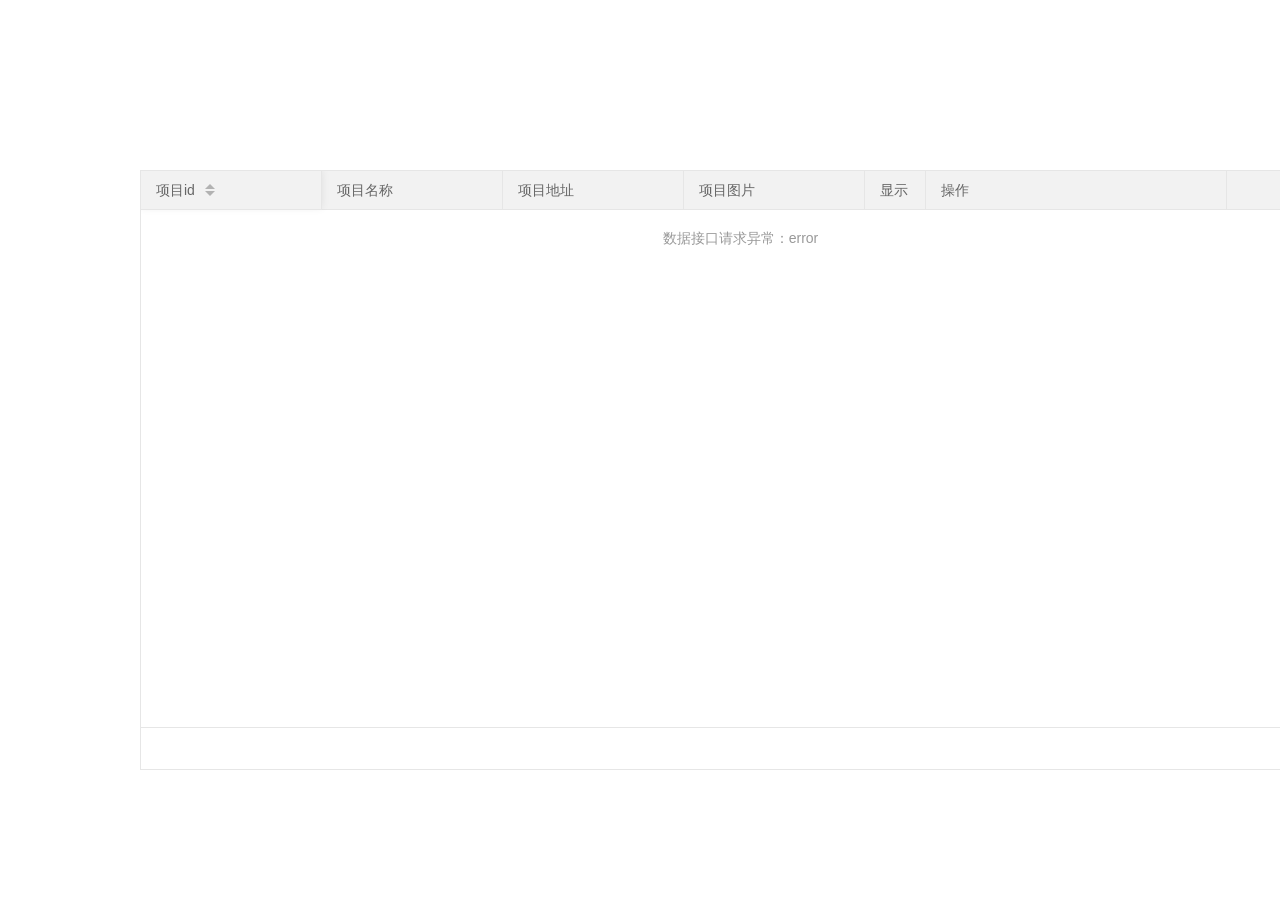
==== commit 07258c98: "admin page" ====
--- a/layuiSimpleBlog-v1.0.0/html/admin.html
+++ b/layuiSimpleBlog-v1.0.0/html/admin.html
@@ -28,22 +28,15 @@
             <div class="menu"></div>
         </div>
         <h1 class="logo">
-            <!--<a href="../../index.html">-->
-                <!--<span>MYBLOG</span>-->
-                <!--<img src="../../../res/img/logo.png">-->
-            <!--</a>-->
+
         </h1>
         <div class="nav">
-            <!--<a href="../../index.html">文章</a>-->
-            <!--<a href="../../about.html" class="active">关于</a>-->
+
         </div>
         <ul class="layui-nav header-down-nav">
-            <!--<li class="layui-nav-item"><a href="../../index.html">文章</a></li>-->
-            <!--<li class="layui-nav-item"><a href="../../about.html" class="active">关于</a></li>-->
+
         </ul>
-        <!--<p class="welcome-text">-->
-            <!--欢迎来到<span class="name">小莫</span>的博客~-->
-        <!--</p>-->
+
     </div>
     <div class="content whisper-content leacots-content">
         <div class="cont w1000">
@@ -61,22 +54,7 @@
             </div>
         </div>
     </div>
-    <div class="footer-wrap">
-        <div class="footer w1000">
-            <div class="qrcode">
-                <img src="../res/img/erweima.jpg">
-            </div>
-            <div class="practice-mode">
-                <img src="../res/img/down_img.jpg">
-                <div class="text">
-                    <h4 class="title">我的联系方式</h4>
-                    <p>微信<span class="WeChat">mjx_up</span></p>
-                    <p>手机<span class="iphone">188****1101</span></p>
-                    <p>邮箱<span class="email">820517963@qq.com</span></p>
-                </div>
-            </div>
-        </div>
-    </div>
+
 </div>
 <script type="text/javascript" src="../res/layui/layui.js"></script>
 <!--<script type="text/javascript" src="../js/paper.js"></script>-->
